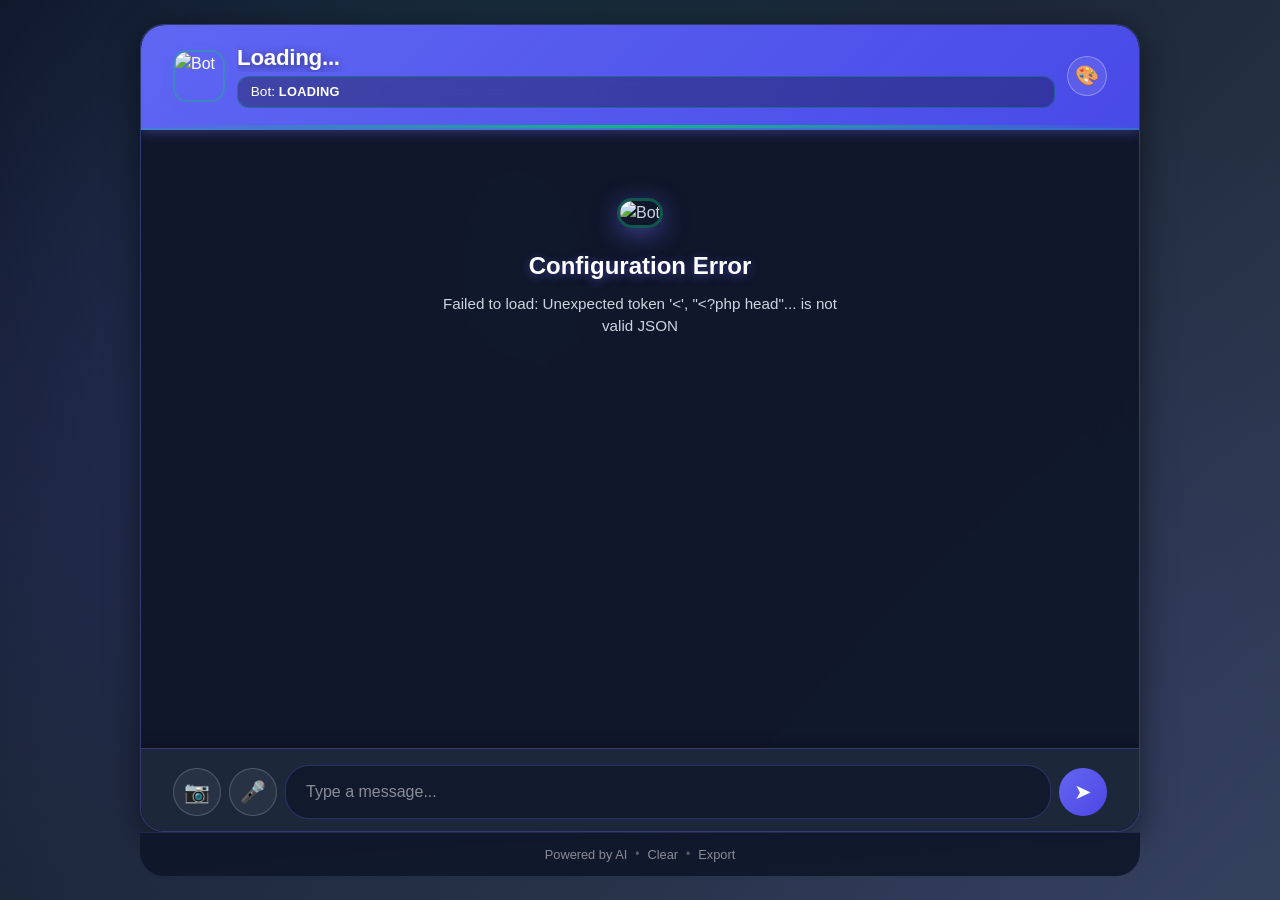
==== index.html @ 7fdbf4ac "Add files via upload" ====
<!DOCTYPE html>
<html lang="en">
<head>
    <meta charset="UTF-8">
    <meta name="viewport" content="width=device-width, initial-scale=1.0, maximum-scale=1.0, user-scalable=no, viewport-fit=cover">
    <meta name="apple-mobile-web-app-capable" content="yes">
    <meta name="apple-mobile-web-app-status-bar-style" content="black-translucent">
    <meta name="apple-mobile-web-app-title" id="appTitle" content="Chatbot">
    <meta name="theme-color" content="#6366f1" id="themeColor">
    <meta name="description" id="metaDescription" content="Chat with AI - powered by Claude">
    <title id="pageTitle">Chatbot</title>
    <link rel="icon" type="image/svg+xml" href="favicon.svg">
    <link href="https://cdn.jsdelivr.net/npm/bootstrap@5.3.0/dist/css/bootstrap.min.css" rel="stylesheet">
    <link rel="stylesheet" href="https://cdnjs.cloudflare.com/ajax/libs/highlight.js/11.9.0/styles/atom-one-dark.min.css">
    <link rel="stylesheet" href="styles.css">
    <script src="https://cdnjs.cloudflare.com/ajax/libs/marked/11.1.1/marked.min.js"></script>
    <script src="https://cdnjs.cloudflare.com/ajax/libs/highlight.js/11.9.0/highlight.min.js"></script>
</head>
<body>
    <div class="app-container">
        <div class="app-wrapper">
            <div class="card shadow-lg">
                <!-- Compact Mobile Header -->
                <div class="card-header bg-primary text-white">
                    <div class="header-content">
                        <div class="header-main">
                            <img id="headerAvatar" src="" alt="Bot" class="avatar-header">
                            <div class="header-text">
                                <h2 class="header-title" id="headerTitle">Loading...</h2>
                                <p class="emotion-indicator" id="emotionIndicator">
                                    <span id="botNameEmotion">Bot</span>: <span id="currentEmotion">loading</span>
                                </p>
                            </div>
                        </div>
                        
                        <!-- Compact Theme Switcher -->
                        <div class="theme-switcher-header" id="themeSwitcher">
                            <button class="btn-theme-toggle" onclick="toggleThemeMenu()" title="Change theme" aria-label="Change theme">
                                🎨
                            </button>
                            <div class="theme-menu" id="themeMenu" style="display: none;">
                                <div class="theme-menu-header">Theme</div>
                                <div id="themeOptions"></div>
                            </div>
                        </div>
                    </div>
                </div>

                <div class="card-body p-0">
                    <div id="chatContainer" class="chat-container">
                        <div class="welcome-message">
                            <img id="welcomeAvatar" src="" alt="Bot" class="avatar-large">
                            <h4 id="welcomeTitle">Loading...</h4>
                            <p id="welcomeMessage">Please wait...</p>
                        </div>
                    </div>

                    <div class="input-area">
                        <div id="imagePreviewContainer" class="image-preview-container d-none">
                            <div class="image-preview-wrapper">
                                <img id="imagePreview" src="" alt="Preview">
                                <button type="button" class="btn-close-preview" id="removeImage" aria-label="Remove image">×</button>
                            </div>
                            <div class="image-stats" id="imageStats"></div>
                        </div>

                        <div class="input-controls">
                            <input type="file" id="imageUpload" accept="image/*" class="d-none">
                            <button type="button" class="btn btn-outline-secondary btn-icon" id="imageUploadBtn" title="Upload image" aria-label="Upload image">📷</button>
                            <button type="button" class="btn btn-outline-secondary btn-icon" id="voiceInputBtn" title="Voice input" aria-label="Voice input">🎤</button>
                            <input type="text" class="form-control message-input" id="messageInput" placeholder="Type a message..." autocomplete="off">
                            <button type="button" class="btn btn-primary btn-icon" id="sendBtn" aria-label="Send message">
                                <span id="sendIcon">➤</span>
                                <span id="sendSpinner" class="spinner-border spinner-border-sm d-none"></span>
                            </button>
                        </div>
                    </div>
                </div>
            </div>
            
            <!-- Compact Footer -->
            <div class="footer-credits">
                <span class="footer-item">
                    <small class="text-muted" id="footerText">Powered by AI</small>
                </span>
                <span class="footer-divider">•</span>
                <button type="button" class="btn-footer" id="clearChat">Clear</button>
                <span class="footer-divider">•</span>
                <button type="button" class="btn-footer" id="exportChat">Export</button>
            </div>
        </div>
    </div>

    <script src="script.js"></script>
</body>
</html>
---- styles.css ----
/* ===== PROFESSIONAL MOBILE-FIRST CHATBOT UI ===== */

/* Modern CSS Variables */
:root {
    --theme-primary: #6366f1;
    --theme-secondary: #818cf8;
    --theme-accent: #10b981;
    --theme-background: #1e293b;
    --theme-header-gradient: linear-gradient(135deg, #6366f1 0%, #4f46e5 100%);
    
    /* Color palette */
    --color-primary: #6366f1;
    --color-secondary: #4f46e5;
    --color-accent: #10b981;
    --color-dark: #0f172a;
    --color-gray: #1e293b;
    --color-light: #f1f5f9;
    
    --glass-bg: rgba(0, 0, 0, 0.3);
    --glass-border: rgba(99, 102, 241, 0.2);
    --shadow-sm: 0 2px 8px rgba(0, 0, 0, 0.3);
    --shadow-md: 0 4px 16px rgba(0, 0, 0, 0.4);
    --shadow-lg: 0 8px 32px rgba(0, 0, 0, 0.5);
    --shadow-xl: 0 12px 48px rgba(99, 102, 241, 0.3);
    
    --speed-fast: 0.15s;
    --speed-normal: 0.3s;
    --speed-slow: 0.5s;
    
    /* Dynamic spacing for mobile */
    --header-padding: 0.75rem;
    --footer-padding: 0.5rem;
    --chat-padding: 1rem;
}

/* Reset & Base */
* {
    box-sizing: border-box;
    -webkit-tap-highlight-color: transparent;
}

html, body {
    margin: 0;
    padding: 0;
    width: 100%;
    height: 100%;
    overflow: hidden;
    position: fixed;
    font-family: -apple-system, BlinkMacSystemFont, "Segoe UI", Roboto, "Helvetica Neue", Arial, sans-serif;
    background: linear-gradient(135deg, #0f172a 0%, #1e293b 50%, #334155 100%);
    color: #e2e8f0;
    -webkit-font-smoothing: antialiased;
    -moz-osx-font-smoothing: grayscale;
}

/* Animated gradient background */
body::before {
    content: '';
    position: fixed;
    top: 0;
    left: 0;
    right: 0;
    bottom: 0;
    background: 
        radial-gradient(circle at 20% 50%, rgba(99, 102, 241, 0.15) 0%, transparent 50%),
        radial-gradient(circle at 80% 80%, rgba(79, 70, 229, 0.1) 0%, transparent 50%),
        radial-gradient(circle at 40% 20%, rgba(16, 185, 129, 0.1) 0%, transparent 50%);
    animation: gradientShift 15s ease infinite;
    pointer-events: none;
}

@keyframes gradientShift {
    0%, 100% { opacity: 1; transform: scale(1); }
    50% { opacity: 0.8; transform: scale(1.1); }
}

/* App Container */
.app-container {
    width: 100%;
    height: 100%;
    display: flex;
    justify-content: center;
    align-items: center;
    padding: 0;
}

.app-wrapper {
    width: 100%;
    height: 100%;
    max-width: 100%;
    display: flex;
    flex-direction: column;
}

/* Modern Card */
.card {
    border: none;
    border-radius: 0;
    background: rgba(30, 41, 59, 0.85);
    backdrop-filter: blur(20px);
    -webkit-backdrop-filter: blur(20px);
    border: 1px solid rgba(99, 102, 241, 0.3);
    color: #e2e8f0;
    height: 100%;
    display: flex;
    flex-direction: column;
    overflow: hidden;
    box-shadow: 0 0 40px rgba(99, 102, 241, 0.2);
}

/* ===== COMPACT MOBILE HEADER ===== */
.card-header {
    border-radius: 0 !important;
    padding: var(--header-padding) 1rem;
    background: linear-gradient(135deg, 
        rgba(99, 102, 241, 0.95) 0%, 
        rgba(79, 70, 229, 0.9) 100%);
    backdrop-filter: blur(20px);
    -webkit-backdrop-filter: blur(20px);
    border-bottom: 2px solid rgba(16, 185, 129, 0.3);
    flex-shrink: 0;
    position: relative;
    z-index: 10;
    transition: all var(--speed-slow) ease;
    box-shadow: 0 2px 12px rgba(99, 102, 241, 0.4);
}

/* Animated header accent line */
.card-header::after {
    content: '';
    position: absolute;
    bottom: 0;
    left: 0;
    right: 0;
    height: 2px;
    background: linear-gradient(90deg, 
        transparent 0%, 
        #10b981 50%, 
        transparent 100%);
    animation: shimmer 3s ease-in-out infinite;
    transition: all var(--speed-slow) ease;
}

@keyframes shimmer {
    0%, 100% { opacity: 0.3; }
    50% { opacity: 0.6; }
}

.header-content {
    display: flex;
    align-items: center;
    justify-content: space-between;
    gap: 0.75rem;
}

.header-main {
    display: flex;
    align-items: center;
    gap: 0.75rem;
    flex: 1;
    min-width: 0;
}

.header-text {
    flex: 1;
    min-width: 0;
    display: flex;
    flex-direction: column;
    gap: 0.25rem;
}

.header-title {
    color: #ffffff;
    font-size: 1.1rem;
    margin: 0;
    font-weight: 700;
    letter-spacing: -0.3px;
    text-shadow: 0 2px 8px rgba(0, 0, 0, 0.5);
    white-space: nowrap;
    overflow: hidden;
    text-overflow: ellipsis;
}

.card-body {
    display: flex;
    flex-direction: column;
    overflow: hidden;
    flex: 1;
    padding: 0;
    background: rgba(15, 23, 42, 0.8);
}

/* ===== COMPACT AVATARS ===== */
.avatar-header {
    width: 40px;
    height: 40px;
    border-radius: 12px;
    object-fit: cover;
    border: 2px solid rgba(16, 185, 129, 0.4);
    transition: all var(--speed-normal) ease;
    flex-shrink: 0;
    box-shadow: 0 2px 8px rgba(99, 102, 241, 0.4);
}

.avatar-header:hover {
    transform: scale(1.05);
    box-shadow: 0 4px 16px rgba(99, 102, 241, 0.6);
}

.avatar-large {
    width: 64px;
    height: 64px;
    border-radius: 16px;
    object-fit: cover;
    border: 3px solid rgba(16, 185, 129, 0.4);
    margin-bottom: 0.75rem;
    box-shadow: 0 6px 24px rgba(99, 102, 241, 0.5);
}

.avatar {
    width: 36px;
    height: 36px;
    border-radius: 10px;
    object-fit: cover;
    border: 2px solid rgba(16, 185, 129, 0.3);
    flex-shrink: 0;
    transition: all var(--speed-normal) ease;
    box-shadow: 0 2px 8px rgba(0, 0, 0, 0.4);
}

/* Emotion Effects */
.shake-avatar {
    animation: shakeAvatar 0.5s cubic-bezier(0.36, 0.07, 0.19, 0.97);
}

@keyframes shakeAvatar {
    0%, 100% { transform: translateX(0) rotate(0deg); }
    10% { transform: translateX(-10px) rotate(-8deg); }
    30% { transform: translateX(10px) rotate(8deg); }
    50% { transform: translateX(-8px) rotate(-5deg); }
    70% { transform: translateX(8px) rotate(5deg); }
    90% { transform: translateX(-4px) rotate(-2deg); }
}

.glow-avatar {
    animation: glowPulse 2s ease-in-out infinite;
}

@keyframes glowPulse {
    0%, 100% { 
        box-shadow: 0 0 8px rgba(16, 185, 129, 0.3),
                    0 0 15px rgba(16, 185, 129, 0.2);
    }
    50% { 
        box-shadow: 0 0 12px rgba(16, 185, 129, 0.4),
                    0 0 20px rgba(16, 185, 129, 0.2);
    }
}

.intense-pulse {
    animation: intensePulse 0.8s cubic-bezier(0.36, 0.07, 0.19, 0.97);
}

@keyframes intensePulse {
    0%, 100% { 
        transform: scale(1);
        filter: brightness(1);
    }
    25% { 
        transform: scale(1.2);
        filter: brightness(1.3);
    }
    50% { 
        transform: scale(0.9);
        filter: brightness(0.9);
    }
    75% { 
        transform: scale(1.1);
        filter: brightness(1.2);
    }
}

.header-shake {
    animation: headerShake 0.6s ease-in-out;
}

@keyframes headerShake {
    0%, 100% { transform: translateX(0); }
    10%, 30%, 50%, 70%, 90% { transform: translateX(-6px); }
    20%, 40%, 60%, 80% { transform: translateX(6px); }
}

/* ===== COMPACT EMOTION INDICATOR ===== */
.emotion-indicator {
    opacity: 1;
    transition: all var(--speed-normal) ease;
    font-size: 0.75rem;
    padding: 0.2rem 0.6rem;
    background: rgba(0, 0, 0, 0.3);
    border-radius: 12px;
    backdrop-filter: blur(10px);
    display: inline-block;
    border: 1px solid rgba(16, 185, 129, 0.3);
    margin: 0;
    white-space: nowrap;
    overflow: hidden;
    text-overflow: ellipsis;
    max-width: 100%;
}

#currentEmotion {
    font-weight: 700;
    transition: color var(--speed-normal) ease;
    text-transform: uppercase;
    letter-spacing: 0.3px;
    font-size: 0.7rem;
}

/* Chat Container */
.chat-container {
    flex: 1;
    overflow-y: auto;
    overflow-x: hidden;
    padding: var(--chat-padding);
    background: rgba(15, 23, 42, 0.6);
    -webkit-overflow-scrolling: touch;
    overscroll-behavior: contain;
}

/* Custom Scrollbar */
.chat-container::-webkit-scrollbar {
    width: 6px;
}

.chat-container::-webkit-scrollbar-track {
    background: rgba(0, 0, 0, 0.3);
    border-radius: 10px;
}

.chat-container::-webkit-scrollbar-thumb {
    background: linear-gradient(180deg, #6366f1 0%, #10b981 100%);
    border-radius: 10px;
    border: 2px solid transparent;
}

.chat-container::-webkit-scrollbar-thumb:hover {
    background: linear-gradient(180deg, #818cf8 0%, #10b981 100%);
}

/* Welcome Message */
.welcome-message {
    text-align: center;
    padding: 2rem 1rem;
    color: #cbd5e1;
    animation: fadeInUp 0.6s ease;
}

@keyframes fadeInUp {
    from {
        opacity: 0;
        transform: translateY(20px);
    }
    to {
        opacity: 1;
        transform: translateY(0);
    }
}

.welcome-message h4 {
    color: #ffffff;
    margin: 0.75rem 0;
    font-size: 1.3rem;
    font-weight: 700;
    text-shadow: 0 2px 10px rgba(99, 102, 241, 0.5);
}

.welcome-message p {
    color: #cbd5e1;
    max-width: 400px;
    margin: 0 auto 1rem;
    font-size: 0.95rem;
    line-height: 1.5;
}

/* Messages */
.message {
    display: flex;
    gap: 0.6rem;
    margin-bottom: 1.25rem;
    animation: messageSlideIn 0.4s cubic-bezier(0.34, 1.56, 0.64, 1);
    max-width: 100%;
}

@keyframes messageSlideIn {
    from {
        opacity: 0;
        transform: translateY(20px) scale(0.95);
    }
    to {
        opacity: 1;
        transform: translateY(0) scale(1);
    }
}

.brainy-message {
    align-items: flex-start;
}

.user-message {
    flex-direction: row-reverse;
}

.message-content {
    max-width: 85%;
    display: flex;
    flex-direction: column;
    gap: 0.5rem;
    min-width: 0;
    position: relative;
}

/* Bot Messages */
.brainy-message .message-content {
    background: linear-gradient(135deg, 
        rgba(51, 65, 85, 0.9) 0%, 
        rgba(30, 41, 59, 0.85) 100%);
    backdrop-filter: blur(20px);
    -webkit-backdrop-filter: blur(20px);
    border: 1px solid rgba(99, 102, 241, 0.3);
    border-left: 3px solid #6366f1;
    border-radius: 20px 20px 20px 6px;
    padding: 1rem 1.25rem;
    transition: all var(--speed-normal) ease;
    box-shadow: var(--shadow-md);
}

.brainy-message .message-content:hover {
    transform: translateY(-2px);
    box-shadow: 0 8px 24px rgba(99, 102, 241, 0.3);
    border-left-color: #10b981;
}

/* Copy Message Button */
.btn-copy-message {
    position: absolute;
    top: 0.5rem;
    right: 0.5rem;
    background: rgba(0, 0, 0, 0.3);
    border: 1px solid rgba(99, 102, 241, 0.3);
    color: rgba(255, 255, 255, 0.6);
    padding: 0.25rem 0.5rem;
    border-radius: 6px;
    cursor: pointer;
    font-size: 0.9rem;
    opacity: 0;
    transition: all 0.3s ease;
    z-index: 10;
}

.message-content:hover .btn-copy-message {
    opacity: 1;
}

.btn-copy-message:hover {
    background: rgba(99, 102, 241, 0.2);
    border-color: #6366f1;
    color: #ffffff;
}

.btn-copy-message:active {
    transform: scale(0.95);
}

/* Message shake animation */
.message-shake {
    animation: shake 0.5s ease;
}

@keyframes shake {
    0%, 100% { transform: translateX(0); }
    25% { transform: translateX(-5px) rotate(-1deg); }
    75% { transform: translateX(5px) rotate(1deg); }
}

/* User Messages */
.user-message .message-content {
    background: linear-gradient(135deg, #6366f1 0%, #4f46e5 100%);
    border-radius: 20px 20px 6px 20px;
    padding: 1rem 1.25rem;
    color: #ffffff;
    box-shadow: 0 4px 16px rgba(99, 102, 241, 0.4);
    border: 1px solid rgba(16, 185, 129, 0.3);
}

.message-text {
    white-space: pre-wrap;
    word-wrap: break-word;
    line-height: 1.6;
    font-size: 0.98rem;
}

.message-image {
    max-width: 100%;
    border-radius: 12px;
    margin-top: 0.5rem;
    box-shadow: var(--shadow-md);
    border: 2px solid rgba(16, 185, 129, 0.3);
    display: block;
}

/* Typing Indicator */
.typing-indicator .message-content {
    padding: 0.75rem 1.25rem;
}

.typing-dots {
    display: flex;
    gap: 0.4rem;
    align-items: center;
}

.typing-dots span {
    width: 10px;
    height: 10px;
    border-radius: 50%;
    background: linear-gradient(135deg, #6366f1, #10b981);
    animation: typingBounce 1.4s infinite ease-in-out;
    box-shadow: 0 0 10px rgba(99, 102, 241, 0.5);
}

.typing-dots span:nth-child(2) {
    animation-delay: 0.2s;
}

.typing-dots span:nth-child(3) {
    animation-delay: 0.4s;
}

@keyframes typingBounce {
    0%, 60%, 100% {
        transform: translateY(0);
        opacity: 0.7;
    }
    30% {
        transform: translateY(-10px);
        opacity: 1;
    }
}

.message-timestamp {
    font-size: 0.7rem;
    color: rgba(255, 255, 255, 0.4);
    margin-top: 0.5rem;
    padding: 0 0.25rem;
    display: block;
}

.user-message .message-timestamp {
    text-align: right;
}

/* Streaming message animation */
.message.streaming .message-content {
    position: relative;
}

.message.streaming .message-text::after {
    content: '▋';
    display: inline-block;
    animation: blink 1s step-end infinite;
    color: var(--theme-accent, #10b981);
    margin-left: 2px;
}

@keyframes blink {
    0%, 100% { opacity: 1; }
    50% { opacity: 0; }
}

.message.streaming .message-content::before {
    content: '';
    position: absolute;
    top: 0;
    left: -3px;
    width: 3px;
    height: 100%;
    background: linear-gradient(180deg, var(--theme-accent, #10b981), transparent);
    animation: streamPulse 1.5s ease-in-out infinite;
    border-radius: 2px;
}

@keyframes streamPulse {
    0%, 100% { opacity: 0.5; height: 30%; }
    50% { opacity: 1; height: 100%; }
}

/* Input Area */
.input-area {
    padding: 0.75rem 1rem;
    background: rgba(30, 41, 59, 0.95);
    backdrop-filter: blur(20px);
    -webkit-backdrop-filter: blur(20px);
    border-top: 1px solid rgba(99, 102, 241, 0.3);
    flex-shrink: 0;
    box-shadow: 0 -2px 12px rgba(0, 0, 0, 0.3);
}

.input-controls {
    display: flex;
    gap: 0.5rem;
    align-items: center;
}

.message-input {
    flex: 1;
    background: rgba(15, 23, 42, 0.8);
    border: 1px solid rgba(99, 102, 241, 0.3);
    color: #ffffff;
    padding: 0.75rem 1rem;
    border-radius: 24px;
    font-size: 0.95rem;
    transition: all var(--speed-normal) ease;
    backdrop-filter: blur(10px);
    -webkit-backdrop-filter: blur(10px);
}

.message-input:focus {
    outline: none;
    border-color: #6366f1;
    box-shadow: 0 0 0 3px rgba(99, 102, 241, 0.15);
    background: rgba(15, 23, 42, 0.95);
    color: #ffffff;
}

.message-input::placeholder {
    color: rgba(255, 255, 255, 0.5);
}

/* Compact Icon Buttons */
.btn-icon {
    width: 44px;
    height: 44px;
    min-width: 44px;
    padding: 0;
    display: flex;
    align-items: center;
    justify-content: center;
    border-radius: 50%;
    font-size: 1.2rem;
    transition: all var(--speed-normal) ease;
    border: 1px solid rgba(99, 102, 241, 0.3);
    background: rgba(99, 102, 241, 0.1);
    color: #ffffff;
    flex-shrink: 0;
}

.btn-icon:hover,
.btn-icon:focus {
    background: rgba(99, 102, 241, 0.2);
    border-color: #6366f1;
    transform: scale(1.05);
    box-shadow: 0 4px 12px rgba(99, 102, 241, 0.4);
}

.btn-icon:active {
    transform: scale(0.95);
}

.btn-icon:disabled {
    opacity: 0.5;
    cursor: not-allowed;
    transform: none;
}

.btn-primary.btn-icon {
    background: linear-gradient(135deg, #6366f1 0%, #4f46e5 100%);
    border: none;
}

.btn-primary.btn-icon:hover:not(:disabled) {
    background: linear-gradient(135deg, #818cf8 0%, #6366f1 100%);
    box-shadow: 0 4px 16px rgba(99, 102, 241, 0.5);
}

.btn-outline-secondary.btn-icon {
    background: rgba(255, 255, 255, 0.05);
    border-color: rgba(255, 255, 255, 0.2);
}

.btn-outline-secondary.btn-icon:hover:not(:disabled) {
    background: rgba(255, 255, 255, 0.1);
    border-color: rgba(255, 255, 255, 0.3);
}

/* Voice button listening state */
.btn-icon.listening {
    background: linear-gradient(135deg, #ef4444 0%, #dc2626 100%);
    border-color: #ef4444;
    animation: pulse 1.5s infinite;
}

@keyframes pulse {
    0%, 100% { box-shadow: 0 0 0 0 rgba(239, 68, 68, 0.4); }
    50% { box-shadow: 0 0 0 10px rgba(239, 68, 68, 0); }
}

/* Image Preview */
.image-preview-container {
    margin-bottom: 0.75rem;
}

.image-preview-wrapper {
    position: relative;
    display: inline-block;
}

#imagePreview {
    max-width: 150px;
    max-height: 150px;
    border-radius: 12px;
    box-shadow: var(--shadow-md);
    border: 1px solid rgba(99, 102, 241, 0.3);
}

.btn-close-preview {
    position: absolute;
    top: -8px;
    right: -8px;
    width: 28px;
    height: 28px;
    border-radius: 50%;
    background: #ef4444;
    color: white;
    border: 2px solid rgba(15, 23, 42, 0.9);
    font-size: 1.2rem;
    display: flex;
    align-items: center;
    justify-content: center;
    cursor: pointer;
    transition: all var(--speed-fast);
    padding: 0;
    line-height: 1;
}

.btn-close-preview:hover {
    background: #dc2626;
    transform: scale(1.1);
}

.image-stats {
    font-size: 0.75rem;
    color: rgba(255, 255, 255, 0.6);
    margin-top: 0.5rem;
}

/* Theme Switcher */
.theme-switcher-header {
    position: relative;
    flex-shrink: 0;
}

.btn-theme-toggle {
    width: 36px;
    height: 36px;
    border-radius: 50%;
    border: 1px solid rgba(255, 255, 255, 0.3);
    background: rgba(255, 255, 255, 0.1);
    color: white;
    font-size: 1.1rem;
    display: flex;
    align-items: center;
    justify-content: center;
    cursor: pointer;
    transition: all var(--speed-normal) ease;
    padding: 0;
    backdrop-filter: blur(10px);
}

.btn-theme-toggle:hover {
    background: rgba(255, 255, 255, 0.2);
    transform: scale(1.05);
}

.theme-menu {
    position: absolute;
    top: calc(100% + 0.5rem);
    right: 0;
    background: rgba(30, 41, 59, 0.98);
    backdrop-filter: blur(20px);
    -webkit-backdrop-filter: blur(20px);
    border: 1px solid rgba(99, 102, 241, 0.3);
    border-radius: 16px;
    padding: 0.75rem;
    min-width: 220px;
    max-width: 280px;
    max-height: 320px;
    overflow-y: auto;
    box-shadow: 0 8px 32px rgba(0, 0, 0, 0.5);
    z-index: 1000;
}

.theme-menu-header {
    font-size: 0.85rem;
    font-weight: 700;
    color: #ffffff;
    padding: 0.5rem 0.75rem;
    border-bottom: 1px solid rgba(99, 102, 241, 0.2);
    margin-bottom: 0.5rem;
}

#themeOptions {
    display: flex;
    flex-direction: column;
    gap: 0.4rem;
}

/* Theme link toggle in menu */
.theme-link-toggle {
    background: rgba(16, 185, 129, 0.1);
    border: 1px solid rgba(16, 185, 129, 0.3);
    border-radius: 10px;
    padding: 0.6rem 0.75rem;
    margin-bottom: 0.5rem;
}

.theme-link-label {
    display: flex;
    align-items: center;
    gap: 0.5rem;
    cursor: pointer;
    font-size: 0.8rem;
    color: #10b981;
    user-select: none;
    margin: 0;
}

.theme-link-label input[type="checkbox"] {
    width: 16px;
    height: 16px;
    accent-color: #10b981;
    cursor: pointer;
}

.theme-option {
    padding: 0.6rem 0.75rem;
    border-radius: 10px;
    cursor: pointer;
    transition: all var(--speed-fast);
    border: 1px solid transparent;
}

.theme-option:hover {
    background: rgba(99, 102, 241, 0.15);
    border-color: rgba(99, 102, 241, 0.3);
}

.theme-option.active {
    background: rgba(99, 102, 241, 0.25);
    border-color: #6366f1;
}

.theme-option-name {
    font-weight: 600;
    font-size: 0.9rem;
    color: #ffffff;
    margin-bottom: 0.2rem;
}

.theme-option-desc {
    font-size: 0.75rem;
    color: rgba(255, 255, 255, 0.6);
    margin-bottom: 0.3rem;
}

.theme-option-preview {
    display: flex;
    gap: 0.25rem;
}

.theme-color-dot {
    width: 14px;
    height: 14px;
    border-radius: 50%;
    border: 1px solid rgba(255, 255, 255, 0.2);
}

/* ===== COMPACT FOOTER ===== */
.footer-credits {
    padding: var(--footer-padding) 1rem;
    text-align: center;
    background: rgba(15, 23, 42, 0.9);
    backdrop-filter: blur(20px);
    -webkit-backdrop-filter: blur(20px);
    border-top: 1px solid rgba(99, 102, 241, 0.2);
    flex-shrink: 0;
    display: flex;
    align-items: center;
    justify-content: center;
    flex-wrap: wrap;
    gap: 0.5rem;
    font-size: 0.8rem;
}

.footer-item {
    display: inline-block;
}

.footer-divider {
    color: rgba(255, 255, 255, 0.3);
    font-size: 0.75rem;
}

.text-muted {
    color: rgba(255, 255, 255, 0.5) !important;
    font-size: 0.8rem;
}

.btn-footer {
    text-decoration: none;
    transition: color var(--speed-fast);
    border: none;
    background: none;
    color: rgba(255, 255, 255, 0.5);
    padding: 0;
    font-size: 0.8rem;
    cursor: pointer;
}

.btn-footer:hover,
.btn-footer:active {
    color: #6366f1 !important;
    text-decoration: underline;
}

/* Screen Flash Effect */
.screen-flash {
    position: fixed;
    top: 0;
    left: 0;
    right: 0;
    bottom: 0;
    pointer-events: none;
    opacity: 0;
    transition: opacity var(--speed-normal) ease;
    z-index: 9999;
    mix-blend-mode: screen;
}

/* Notification toast */
.notification {
    position: fixed;
    top: 80px;
    left: 50%;
    transform: translateX(-50%) translateY(-20px);
    background: rgba(26, 26, 26, 0.95);
    border: 1px solid rgba(0, 255, 136, 0.5);
    padding: 1rem 1.5rem;
    border-radius: 12px;
    color: #00ff88;
    font-weight: 600;
    z-index: 10000;
    opacity: 0;
    transition: all 0.3s ease;
    box-shadow: 0 4px 12px rgba(0, 0, 0, 0.5);
    backdrop-filter: blur(10px);
    max-width: 90%;
    text-align: center;
}

.notification.error {
    border-color: rgba(239, 68, 68, 0.5);
    color: #ef4444;
}

/* Loading spinner */
.spinner-border-sm {
    width: 1.2rem;
    height: 1.2rem;
    border-width: 0.2em;
}

/* Utility classes */
.d-none {
    display: none !important;
}

.shadow-lg {
    box-shadow: var(--shadow-lg) !important;
}

/* Markdown Content Styling */
.markdown-content {
    line-height: 1.6;
}

.markdown-content p {
    margin: 0.6rem 0;
}

.markdown-content p:first-child {
    margin-top: 0;
}

.markdown-content p:last-child {
    margin-bottom: 0;
}

.markdown-content h1,
.markdown-content h2,
.markdown-content h3,
.markdown-content h4 {
    margin: 1.25rem 0 0.6rem 0;
    font-weight: 700;
    color: #ffffff;
    text-shadow: 0 2px 8px rgba(99, 102, 241, 0.3);
}

.markdown-content h1 { font-size: 1.5rem; }
.markdown-content h2 { font-size: 1.3rem; }
.markdown-content h3 { font-size: 1.15rem; }
.markdown-content h4 { font-size: 1rem; }

.markdown-content ul,
.markdown-content ol {
    margin: 0.75rem 0;
    padding-left: 1.5rem;
}

.markdown-content li {
    margin: 0.4rem 0;
}

.markdown-content code {
    background: rgba(0, 0, 0, 0.6);
    padding: 0.2rem 0.5rem;
    border-radius: 6px;
    font-family: 'Fira Code', 'Courier New', monospace;
    font-size: 0.85em;
    color: #10b981;
    border: 1px solid rgba(16, 185, 129, 0.3);
}

.markdown-content pre {
    background: linear-gradient(135deg, #1e293b, #0f172a);
    border-radius: 12px;
    padding: 1rem;
    overflow-x: auto;
    margin: 0.75rem 0;
    border: 1px solid rgba(99, 102, 241, 0.3);
    box-shadow: var(--shadow-md);
}

.markdown-content pre code {
    background: transparent;
    padding: 0;
    color: #e5e7eb;
    font-size: 0.85rem;
    display: block;
    line-height: 1.5;
    border: none;
}

.markdown-content blockquote {
    border-left: 3px solid #6366f1;
    padding-left: 1rem;
    margin: 0.75rem 0;
    color: #e5e7eb;
    font-style: italic;
    background: rgba(0, 0, 0, 0.3);
    padding: 0.75rem 1rem;
    border-radius: 8px;
    backdrop-filter: blur(10px);
}

.markdown-content table {
    border-collapse: collapse;
    width: 100%;
    margin: 0.75rem 0;
    font-size: 0.9rem;
    overflow: hidden;
    border-radius: 12px;
    box-shadow: var(--shadow-md);
    backdrop-filter: blur(10px);
}

.markdown-content table thead {
    background: linear-gradient(135deg, rgba(99, 102, 241, 0.4), rgba(16, 185, 129, 0.3));
}

.markdown-content table th,
.markdown-content table td {
    border: 1px solid rgba(99, 102, 241, 0.2);
    padding: 0.6rem 0.75rem;
    text-align: left;
}

.markdown-content table th {
    font-weight: 700;
    color: #ffffff;
    text-transform: uppercase;
    font-size: 0.8rem;
    letter-spacing: 0.3px;
}

.markdown-content table tr {
    background: rgba(15, 23, 42, 0.4);
    transition: background var(--speed-fast);
}

.markdown-content table tr:nth-child(even) {
    background: rgba(30, 41, 59, 0.4);
}

.markdown-content table tr:hover {
    background: rgba(99, 102, 241, 0.1);
}

.markdown-content strong {
    font-weight: 700;
    color: #ffffff;
}

.markdown-content em {
    font-style: italic;
    color: #e5e7eb;
}

.markdown-content a {
    color: #6366f1;
    text-decoration: none;
    border-bottom: 1px solid rgba(99, 102, 241, 0.4);
    transition: all var(--speed-fast);
}

.markdown-content a:hover {
    color: #10b981;
    border-bottom-color: #10b981;
}

.markdown-content hr {
    border: none;
    height: 2px;
    background: linear-gradient(90deg, 
        transparent 0%, 
        rgba(99, 102, 241, 0.6) 50%, 
        transparent 100%);
    margin: 1.25rem 0;
}

/* ===== RESPONSIVE DESIGN ===== */

/* Tablet and Desktop */
@media (min-width: 768px) {
    :root {
        --header-padding: 1.25rem;
        --footer-padding: 0.75rem;
        --chat-padding: 1.75rem;
    }

    .app-container {
        padding: 1.5rem;
    }

    .app-wrapper {
        max-width: 900px;
        height: calc(100vh - 3rem);
    }

    .card {
        border-radius: 24px;
        box-shadow: 0 0 60px rgba(99, 102, 241, 0.3);
    }

    .card-header {
        border-radius: 24px 24px 0 0 !important;
        padding: var(--header-padding) 2rem;
    }

    .card-header::after {
        height: 3px;
    }

    .header-title {
        font-size: 1.4rem;
    }

    .avatar-header {
        width: 52px;
        height: 52px;
        border-radius: 14px;
    }

    .avatar {
        width: 40px;
        height: 40px;
    }

    .avatar-large {
        width: 80px;
        height: 80px;
    }

    .emotion-indicator {
        font-size: 0.85rem;
        padding: 0.3rem 0.8rem;
    }

    #currentEmotion {
        font-size: 0.8rem;
    }

    .message-content {
        max-width: 80%;
    }

    .brainy-message .message-content,
    .user-message .message-content {
        padding: 1rem 1.25rem;
    }

    .message-text {
        font-size: 1rem;
    }

    #imagePreview {
        max-width: 200px;
        max-height: 200px;
    }

    .input-area {
        padding: 1rem 2rem;
    }

    .message-input {
        font-size: 1rem;
        padding: 0.875rem 1.25rem;
    }

    .btn-icon {
        width: 48px;
        height: 48px;
        min-width: 48px;
        font-size: 1.3rem;
    }

    .btn-theme-toggle {
        width: 40px;
        height: 40px;
        font-size: 1.2rem;
    }

    .footer-credits {
        border-radius: 0 0 24px 24px;
        padding: var(--footer-padding) 2rem;
    }

    .welcome-message {
        padding: 2.5rem 1.5rem;
    }

    .welcome-message h4 {
        font-size: 1.5rem;
    }
}

@media (min-width: 1024px) {
    .app-wrapper {
        max-width: 1000px;
    }
}

/* Small mobile optimization */
@media (max-width: 360px) {
    .header-title {
        font-size: 1rem;
    }

    .avatar-header {
        width: 36px;
        height: 36px;
    }

    .emotion-indicator {
        font-size: 0.7rem;
        padding: 0.15rem 0.5rem;
    }

    #currentEmotion {
        font-size: 0.65rem;
    }

    .btn-icon {
        width: 40px;
        height: 40px;
        min-width: 40px;
        font-size: 1.1rem;
    }

    .btn-theme-toggle {
        width: 32px;
        height: 32px;
        font-size: 1rem;
    }

    .message-input {
        font-size: 0.9rem;
        padding: 0.6rem 0.875rem;
    }
}

/* Landscape Mobile */
@media (max-height: 500px) and (orientation: landscape) {
    :root {
        --header-padding: 0.5rem;
        --footer-padding: 0.4rem;
        --chat-padding: 0.75rem;
    }

    .welcome-message {
        padding: 1rem;
    }

    .avatar-large {
        width: 48px;
        height: 48px;
    }

    .welcome-message h4 {
        font-size: 1.1rem;
        margin: 0.5rem 0;
    }

    .welcome-message p {
        font-size: 0.85rem;
    }

    .header-title {
        font-size: 1rem;
    }

    .avatar-header {
        width: 36px;
        height: 36px;
    }

    .input-area {
        padding: 0.6rem 1rem;
    }

    .btn-icon {
        width: 40px;
        height: 40px;
        min-width: 40px;
    }

    .brainy-message .message-content,
    .user-message .message-content {
        padding: 0.7rem 0.875rem;
    }
    
    .message-text {
        font-size: 0.9rem;
    }
}

/* Accessibility */
@media (prefers-reduced-motion: reduce) {
    *,
    *::before,
    *::after {
        animation-duration: 0.01ms !important;
        animation-iteration-count: 1 !important;
        transition-duration: 0.01ms !important;
    }
}

/* High contrast mode */
@media (prefers-contrast: high) {
    .card-header {
        border-bottom: 3px solid #6366f1;
    }

    .avatar,
    .avatar-header,
    .avatar-large {
        border-width: 3px;
    }

    .btn-icon {
        border: 2px solid currentColor;
    }
}

/* iOS safe areas */
@supports (padding: max(0px)) {
    .card-header {
        padding-top: max(env(safe-area-inset-top, 0), var(--header-padding));
    }

    .input-area {
        padding-bottom: max(env(safe-area-inset-bottom, 0), 0.75rem);
    }
}

/* Smooth theme transitions */
.card,
.card-header,
.card-body,
.chat-container,
.input-area,
.brainy-message .message-content {
    transition: background var(--speed-slow) ease,
                background-color var(--speed-slow) ease,
                border-color var(--speed-slow) ease;
}
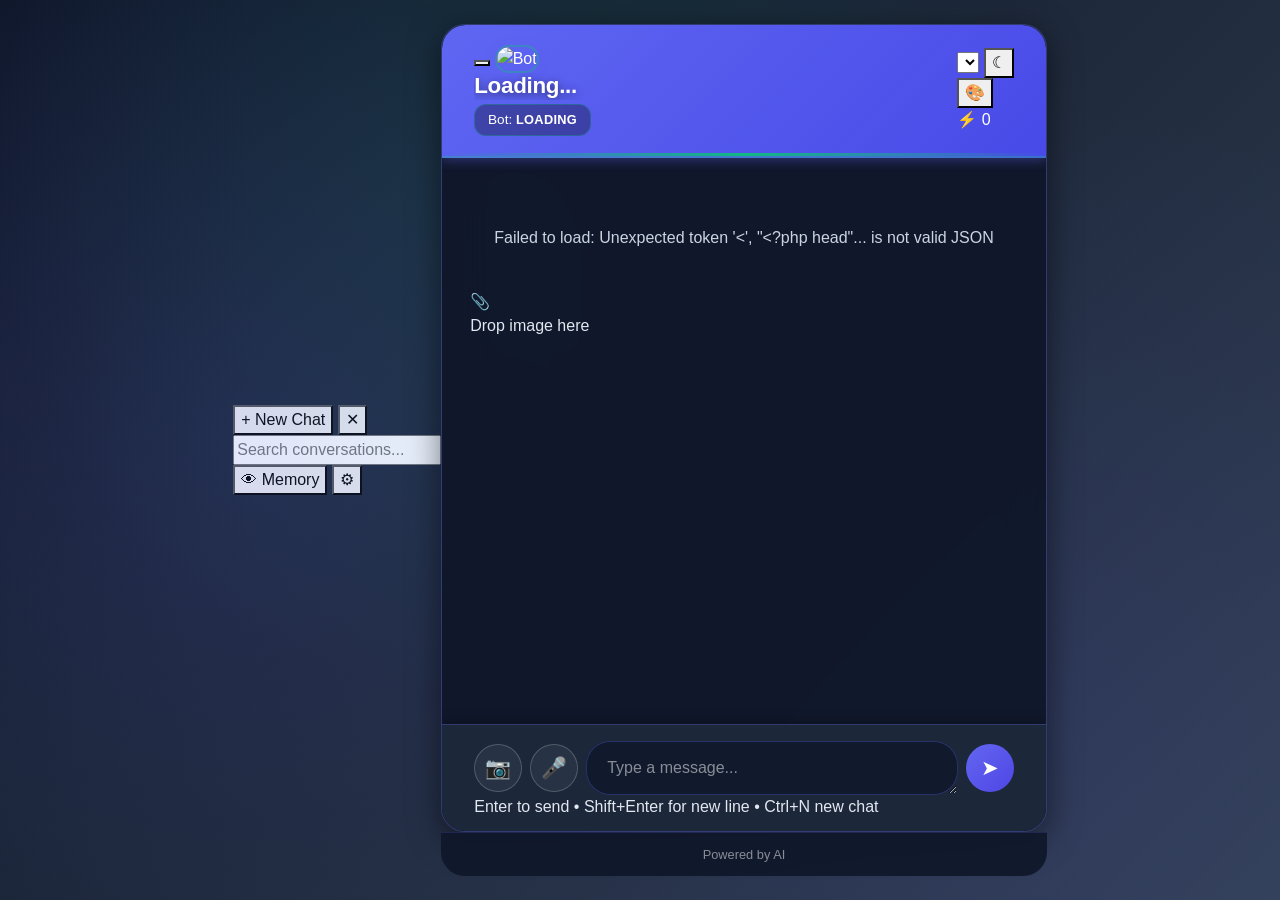
==== commit ad85ae0c: "Add database layer, multi-model support, memory system, and generic personality - Add SQLite databas" ====
--- a/index.html
+++ b/index.html
@@ -1,96 +1,215 @@
-<!DOCTYPE html>
-<html lang="en">
-<head>
-    <meta charset="UTF-8">
-    <meta name="viewport" content="width=device-width, initial-scale=1.0, maximum-scale=1.0, user-scalable=no, viewport-fit=cover">
-    <meta name="apple-mobile-web-app-capable" content="yes">
-    <meta name="apple-mobile-web-app-status-bar-style" content="black-translucent">
-    <meta name="apple-mobile-web-app-title" id="appTitle" content="Chatbot">
-    <meta name="theme-color" content="#6366f1" id="themeColor">
-    <meta name="description" id="metaDescription" content="Chat with AI - powered by Claude">
-    <title id="pageTitle">Chatbot</title>
-    <link rel="icon" type="image/svg+xml" href="favicon.svg">
-    <link href="https://cdn.jsdelivr.net/npm/bootstrap@5.3.0/dist/css/bootstrap.min.css" rel="stylesheet">
-    <link rel="stylesheet" href="https://cdnjs.cloudflare.com/ajax/libs/highlight.js/11.9.0/styles/atom-one-dark.min.css">
-    <link rel="stylesheet" href="styles.css">
-    <script src="https://cdnjs.cloudflare.com/ajax/libs/marked/11.1.1/marked.min.js"></script>
-    <script src="https://cdnjs.cloudflare.com/ajax/libs/highlight.js/11.9.0/highlight.min.js"></script>
-</head>
-<body>
-    <div class="app-container">
-        <div class="app-wrapper">
-            <div class="card shadow-lg">
-                <!-- Compact Mobile Header -->
-                <div class="card-header bg-primary text-white">
-                    <div class="header-content">
-                        <div class="header-main">
-                            <img id="headerAvatar" src="" alt="Bot" class="avatar-header">
-                            <div class="header-text">
-                                <h2 class="header-title" id="headerTitle">Loading...</h2>
-                                <p class="emotion-indicator" id="emotionIndicator">
-                                    <span id="botNameEmotion">Bot</span>: <span id="currentEmotion">loading</span>
-                                </p>
-                            </div>
-                        </div>
-                        
-                        <!-- Compact Theme Switcher -->
-                        <div class="theme-switcher-header" id="themeSwitcher">
-                            <button class="btn-theme-toggle" onclick="toggleThemeMenu()" title="Change theme" aria-label="Change theme">
-                                🎨
-                            </button>
-                            <div class="theme-menu" id="themeMenu" style="display: none;">
-                                <div class="theme-menu-header">Theme</div>
-                                <div id="themeOptions"></div>
-                            </div>
-                        </div>
-                    </div>
-                </div>
-
-                <div class="card-body p-0">
-                    <div id="chatContainer" class="chat-container">
-                        <div class="welcome-message">
-                            <img id="welcomeAvatar" src="" alt="Bot" class="avatar-large">
-                            <h4 id="welcomeTitle">Loading...</h4>
-                            <p id="welcomeMessage">Please wait...</p>
-                        </div>
-                    </div>
-
-                    <div class="input-area">
-                        <div id="imagePreviewContainer" class="image-preview-container d-none">
-                            <div class="image-preview-wrapper">
-                                <img id="imagePreview" src="" alt="Preview">
-                                <button type="button" class="btn-close-preview" id="removeImage" aria-label="Remove image">×</button>
-                            </div>
-                            <div class="image-stats" id="imageStats"></div>
-                        </div>
-
-                        <div class="input-controls">
-                            <input type="file" id="imageUpload" accept="image/*" class="d-none">
-                            <button type="button" class="btn btn-outline-secondary btn-icon" id="imageUploadBtn" title="Upload image" aria-label="Upload image">📷</button>
-                            <button type="button" class="btn btn-outline-secondary btn-icon" id="voiceInputBtn" title="Voice input" aria-label="Voice input">🎤</button>
-                            <input type="text" class="form-control message-input" id="messageInput" placeholder="Type a message..." autocomplete="off">
-                            <button type="button" class="btn btn-primary btn-icon" id="sendBtn" aria-label="Send message">
-                                <span id="sendIcon">➤</span>
-                                <span id="sendSpinner" class="spinner-border spinner-border-sm d-none"></span>
-                            </button>
-                        </div>
-                    </div>
-                </div>
-            </div>
-            
-            <!-- Compact Footer -->
-            <div class="footer-credits">
-                <span class="footer-item">
-                    <small class="text-muted" id="footerText">Powered by AI</small>
-                </span>
-                <span class="footer-divider">•</span>
-                <button type="button" class="btn-footer" id="clearChat">Clear</button>
-                <span class="footer-divider">•</span>
-                <button type="button" class="btn-footer" id="exportChat">Export</button>
-            </div>
-        </div>
-    </div>
-
-    <script src="script.js"></script>
-</body>
-</html>+<!DOCTYPE html>
+<html lang="en" data-theme="dark">
+<head>
+    <meta charset="UTF-8">
+    <meta name="viewport" content="width=device-width, initial-scale=1.0, maximum-scale=1.0, user-scalable=no, viewport-fit=cover">
+    <meta name="apple-mobile-web-app-capable" content="yes">
+    <meta name="apple-mobile-web-app-status-bar-style" content="black-translucent">
+    <meta name="apple-mobile-web-app-title" id="appTitle" content="Chatbot">
+    <meta name="theme-color" content="#6366f1" id="themeColor">
+    <meta name="description" id="metaDescription" content="AI Chatbot Platform">
+    <title id="pageTitle">AI Chat</title>
+    <link rel="icon" type="image/svg+xml" href="favicon.svg">
+    <link rel="manifest" href="manifest.json">
+    <link href="https://cdn.jsdelivr.net/npm/bootstrap@5.3.0/dist/css/bootstrap.min.css" rel="stylesheet">
+    <link rel="stylesheet" href="https://cdnjs.cloudflare.com/ajax/libs/highlight.js/11.9.0/styles/atom-one-dark.min.css">
+    <link rel="stylesheet" href="styles.css">
+    <script src="https://cdnjs.cloudflare.com/ajax/libs/marked/11.1.1/marked.min.js"></script>
+    <script src="https://cdnjs.cloudflare.com/ajax/libs/highlight.js/11.9.0/highlight.min.js"></script>
+</head>
+<body>
+    <div class="app-container">
+        <!-- Sidebar -->
+        <aside class="sidebar" id="sidebar">
+            <div class="sidebar-header">
+                <button class="btn-new-chat" id="newChatBtn" title="New Chat (Ctrl+N)">
+                    <span class="icon">+</span> New Chat
+                </button>
+                <button class="btn-sidebar-close" id="sidebarCloseBtn" title="Close sidebar">&#x2715;</button>
+            </div>
+
+            <div class="sidebar-search">
+                <input type="text" class="search-input" id="searchInput" placeholder="Search conversations..." autocomplete="off">
+            </div>
+
+            <div class="sidebar-conversations" id="conversationList">
+                <!-- Populated by JS -->
+            </div>
+
+            <div class="sidebar-footer">
+                <div class="sidebar-footer-row">
+                    <button class="btn-sidebar-action" id="memoryBtn" title="Memory & Facts">
+                        <span class="icon">&#128065;</span> Memory
+                    </button>
+                    <button class="btn-sidebar-action" id="settingsToggle" title="Settings">
+                        <span class="icon">&#9881;</span>
+                    </button>
+                </div>
+                <div class="sidebar-stats" id="sidebarStats"></div>
+            </div>
+        </aside>
+
+        <!-- Main Chat Area -->
+        <main class="main-content" id="mainContent">
+            <div class="app-wrapper">
+                <div class="card shadow-lg">
+                    <!-- Header -->
+                    <div class="card-header bg-primary text-white">
+                        <div class="header-content">
+                            <div class="header-left">
+                                <button class="btn-hamburger" id="sidebarToggle" title="Toggle sidebar (Ctrl+B)">
+                                    <span></span><span></span><span></span>
+                                </button>
+                                <img id="headerAvatar" src="" alt="Bot" class="avatar-header">
+                                <div class="header-text">
+                                    <h2 class="header-title" id="headerTitle">Loading...</h2>
+                                    <p class="emotion-indicator" id="emotionIndicator">
+                                        <span id="botNameEmotion">Bot</span>: <span id="currentEmotion">loading</span>
+                                    </p>
+                                </div>
+                            </div>
+
+                            <div class="header-right">
+                                <!-- Model Selector -->
+                                <select class="model-selector" id="modelSelector" title="Select AI model">
+                                </select>
+
+                                <!-- Dark/Light Mode Toggle -->
+                                <button class="btn-icon-header" id="darkModeToggle" title="Toggle dark/light mode (Ctrl+D)">
+                                    <span id="darkModeIcon">&#9790;</span>
+                                </button>
+
+                                <!-- Theme Switcher -->
+                                <div class="theme-switcher-header" id="themeSwitcher">
+                                    <button class="btn-icon-header" onclick="toggleThemeMenu()" title="Change theme">
+                                        &#127912;
+                                    </button>
+                                    <div class="theme-menu" id="themeMenu" style="display: none;">
+                                        <div class="theme-menu-header">Themes</div>
+                                        <div id="themeOptions"></div>
+                                    </div>
+                                </div>
+
+                                <!-- Token Counter -->
+                                <div class="token-counter" id="tokenCounter" title="Token usage this session">
+                                    <span class="token-icon">&#9889;</span>
+                                    <span id="tokenCount">0</span>
+                                </div>
+                            </div>
+                        </div>
+                    </div>
+
+                    <div class="card-body p-0">
+                        <div id="chatContainer" class="chat-container" ondragover="handleDragOver(event)" ondrop="handleDrop(event)" ondragleave="handleDragLeave(event)">
+                            <div class="welcome-message" id="welcomeMessage">
+                                <img id="welcomeAvatar" src="" alt="Bot" class="avatar-large">
+                                <h4 id="welcomeTitle">Loading...</h4>
+                                <p id="welcomeText">Please wait...</p>
+                                <div class="suggested-prompts" id="suggestedPrompts">
+                                    <!-- Populated by JS -->
+                                </div>
+                            </div>
+
+                            <!-- Drag overlay -->
+                            <div class="drag-overlay" id="dragOverlay">
+                                <div class="drag-content">
+                                    <span class="drag-icon">&#128206;</span>
+                                    <p>Drop image here</p>
+                                </div>
+                            </div>
+                        </div>
+
+                        <!-- Typing Indicator -->
+                        <div class="typing-indicator" id="typingIndicator" style="display: none;">
+                            <img id="typingAvatar" src="" alt="" class="avatar-typing">
+                            <div class="typing-dots">
+                                <span></span><span></span><span></span>
+                            </div>
+                        </div>
+
+                        <div class="input-area">
+                            <div id="imagePreviewContainer" class="image-preview-container d-none">
+                                <div class="image-preview-wrapper">
+                                    <img id="imagePreview" src="" alt="Preview">
+                                    <button type="button" class="btn-close-preview" id="removeImage" aria-label="Remove image">&times;</button>
+                                </div>
+                                <div class="image-stats" id="imageStats"></div>
+                            </div>
+
+                            <div class="input-controls">
+                                <input type="file" id="imageUpload" accept="image/*" class="d-none">
+                                <button type="button" class="btn btn-outline-secondary btn-icon" id="imageUploadBtn" title="Upload image (Ctrl+U)">&#128247;</button>
+                                <button type="button" class="btn btn-outline-secondary btn-icon" id="voiceInputBtn" title="Voice input (Ctrl+M)">&#127908;</button>
+                                <textarea class="form-control message-input" id="messageInput" placeholder="Type a message..." autocomplete="off" rows="1"></textarea>
+                                <button type="button" class="btn btn-primary btn-icon" id="sendBtn" title="Send (Enter)" aria-label="Send message">
+                                    <span id="sendIcon">&#10148;</span>
+                                    <span id="sendSpinner" class="spinner-border spinner-border-sm d-none"></span>
+                                </button>
+                            </div>
+
+                            <div class="input-footer">
+                                <span class="input-hint" id="inputHint">Enter to send &bull; Shift+Enter for new line &bull; Ctrl+N new chat</span>
+                            </div>
+                        </div>
+                    </div>
+                </div>
+
+                <div class="footer-credits">
+                    <small class="text-muted" id="footerText">Powered by AI</small>
+                </div>
+            </div>
+        </main>
+
+        <!-- Memory Panel (overlay) -->
+        <div class="memory-panel" id="memoryPanel" style="display: none;">
+            <div class="memory-panel-header">
+                <h3>&#128065; Long-Term Memory</h3>
+                <button class="btn-close-panel" id="closeMemoryPanel">&times;</button>
+            </div>
+            <div class="memory-panel-body">
+                <p class="memory-description">Facts the bot remembers about you across conversations.</p>
+                <div class="memory-add">
+                    <input type="text" id="newMemoryInput" placeholder="Add a fact manually..." class="form-control">
+                    <select id="newMemoryType" class="form-select">
+                        <option value="general">General</option>
+                        <option value="preference">Preference</option>
+                        <option value="personal">Personal</option>
+                        <option value="interest">Interest</option>
+                        <option value="context">Context</option>
+                        <option value="style">Style</option>
+                    </select>
+                    <button class="btn btn-primary btn-sm" id="addMemoryBtn">Add</button>
+                </div>
+                <div class="memory-list" id="memoryList">
+                    <!-- Populated by JS -->
+                </div>
+            </div>
+        </div>
+
+        <!-- Keyboard Shortcuts Modal -->
+        <div class="shortcuts-modal" id="shortcutsModal" style="display: none;">
+            <div class="shortcuts-content">
+                <div class="shortcuts-header">
+                    <h3>Keyboard Shortcuts</h3>
+                    <button class="btn-close-panel" id="closeShortcuts">&times;</button>
+                </div>
+                <div class="shortcuts-body">
+                    <div class="shortcut-item"><kbd>Ctrl</kbd>+<kbd>N</kbd> <span>New chat</span></div>
+                    <div class="shortcut-item"><kbd>Ctrl</kbd>+<kbd>B</kbd> <span>Toggle sidebar</span></div>
+                    <div class="shortcut-item"><kbd>Ctrl</kbd>+<kbd>D</kbd> <span>Toggle dark/light mode</span></div>
+                    <div class="shortcut-item"><kbd>Ctrl</kbd>+<kbd>K</kbd> <span>Search conversations</span></div>
+                    <div class="shortcut-item"><kbd>Ctrl</kbd>+<kbd>U</kbd> <span>Upload image</span></div>
+                    <div class="shortcut-item"><kbd>Ctrl</kbd>+<kbd>M</kbd> <span>Voice input</span></div>
+                    <div class="shortcut-item"><kbd>Ctrl</kbd>+<kbd>E</kbd> <span>Export chat</span></div>
+                    <div class="shortcut-item"><kbd>Ctrl</kbd>+<kbd>/</kbd> <span>Show shortcuts</span></div>
+                    <div class="shortcut-item"><kbd>Enter</kbd> <span>Send message</span></div>
+                    <div class="shortcut-item"><kbd>Shift</kbd>+<kbd>Enter</kbd> <span>New line</span></div>
+                    <div class="shortcut-item"><kbd>Escape</kbd> <span>Close panels</span></div>
+                </div>
+            </div>
+        </div>
+    </div>
+
+    <script src="script.js"></script>
+</body>
+</html>
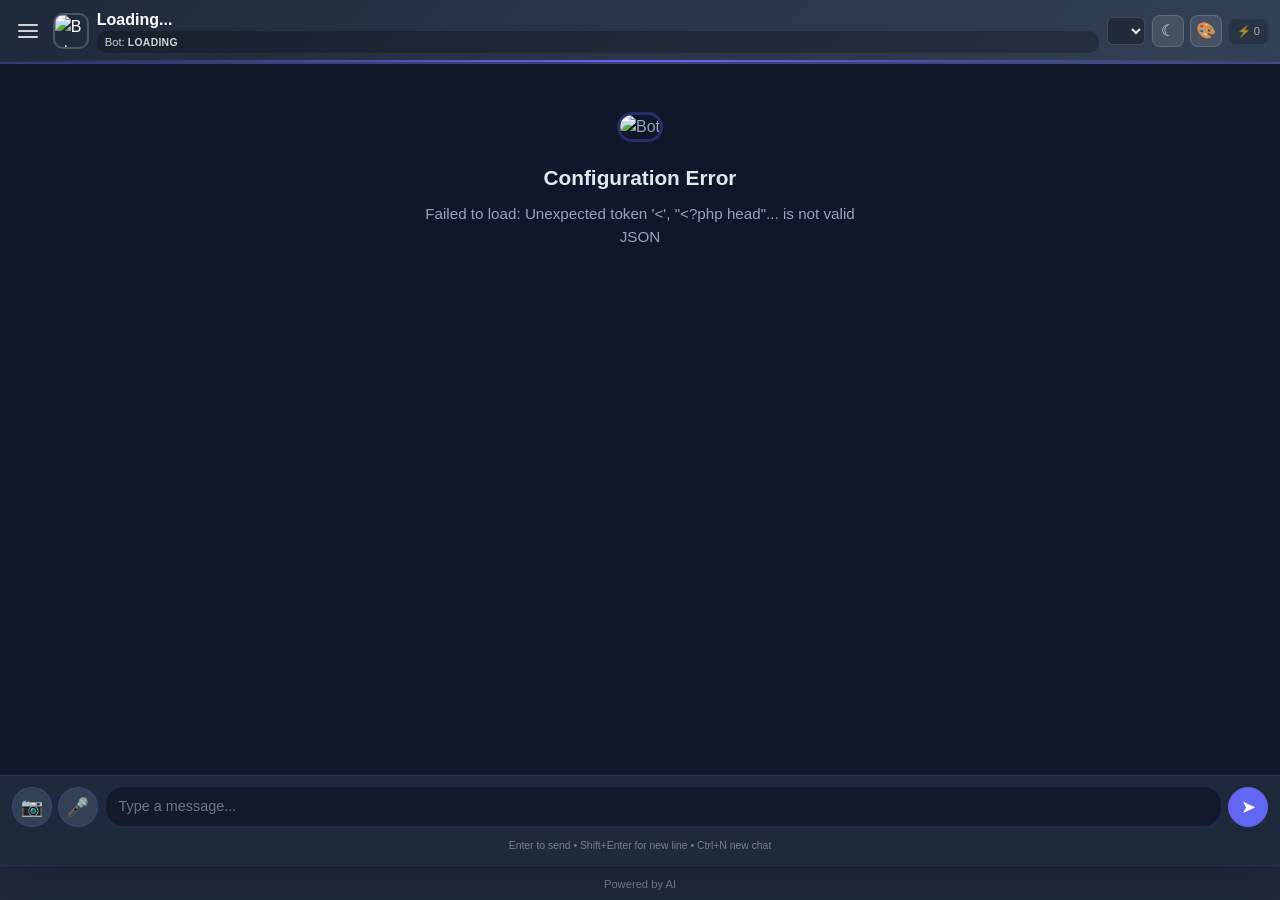
==== commit 5da1f865: "Complete frontend rebuild with modular JS/CSS architecture Frontend JavaScript (js/ directory - ES m" ====
--- a/index.html
+++ b/index.html
@@ -210,6 +210,6 @@
         </div>
     </div>
 
-    <script src="script.js"></script>
+    <script type="module" src="js/app.js"></script>
 </body>
 </html>
--- a/styles.css
+++ b/styles.css
@@ -1,1415 +1,11 @@
-/* ===== PROFESSIONAL MOBILE-FIRST CHATBOT UI ===== */
-
-/* Modern CSS Variables */
-:root {
-    --theme-primary: #6366f1;
-    --theme-secondary: #818cf8;
-    --theme-accent: #10b981;
-    --theme-background: #1e293b;
-    --theme-header-gradient: linear-gradient(135deg, #6366f1 0%, #4f46e5 100%);
-    
-    /* Color palette */
-    --color-primary: #6366f1;
-    --color-secondary: #4f46e5;
-    --color-accent: #10b981;
-    --color-dark: #0f172a;
-    --color-gray: #1e293b;
-    --color-light: #f1f5f9;
-    
-    --glass-bg: rgba(0, 0, 0, 0.3);
-    --glass-border: rgba(99, 102, 241, 0.2);
-    --shadow-sm: 0 2px 8px rgba(0, 0, 0, 0.3);
-    --shadow-md: 0 4px 16px rgba(0, 0, 0, 0.4);
-    --shadow-lg: 0 8px 32px rgba(0, 0, 0, 0.5);
-    --shadow-xl: 0 12px 48px rgba(99, 102, 241, 0.3);
-    
-    --speed-fast: 0.15s;
-    --speed-normal: 0.3s;
-    --speed-slow: 0.5s;
-    
-    /* Dynamic spacing for mobile */
-    --header-padding: 0.75rem;
-    --footer-padding: 0.5rem;
-    --chat-padding: 1rem;
-}
-
-/* Reset & Base */
-* {
-    box-sizing: border-box;
-    -webkit-tap-highlight-color: transparent;
-}
-
-html, body {
-    margin: 0;
-    padding: 0;
-    width: 100%;
-    height: 100%;
-    overflow: hidden;
-    position: fixed;
-    font-family: -apple-system, BlinkMacSystemFont, "Segoe UI", Roboto, "Helvetica Neue", Arial, sans-serif;
-    background: linear-gradient(135deg, #0f172a 0%, #1e293b 50%, #334155 100%);
-    color: #e2e8f0;
-    -webkit-font-smoothing: antialiased;
-    -moz-osx-font-smoothing: grayscale;
-}
-
-/* Animated gradient background */
-body::before {
-    content: '';
-    position: fixed;
-    top: 0;
-    left: 0;
-    right: 0;
-    bottom: 0;
-    background: 
-        radial-gradient(circle at 20% 50%, rgba(99, 102, 241, 0.15) 0%, transparent 50%),
-        radial-gradient(circle at 80% 80%, rgba(79, 70, 229, 0.1) 0%, transparent 50%),
-        radial-gradient(circle at 40% 20%, rgba(16, 185, 129, 0.1) 0%, transparent 50%);
-    animation: gradientShift 15s ease infinite;
-    pointer-events: none;
-}
-
-@keyframes gradientShift {
-    0%, 100% { opacity: 1; transform: scale(1); }
-    50% { opacity: 0.8; transform: scale(1.1); }
-}
-
-/* App Container */
-.app-container {
-    width: 100%;
-    height: 100%;
-    display: flex;
-    justify-content: center;
-    align-items: center;
-    padding: 0;
-}
-
-.app-wrapper {
-    width: 100%;
-    height: 100%;
-    max-width: 100%;
-    display: flex;
-    flex-direction: column;
-}
-
-/* Modern Card */
-.card {
-    border: none;
-    border-radius: 0;
-    background: rgba(30, 41, 59, 0.85);
-    backdrop-filter: blur(20px);
-    -webkit-backdrop-filter: blur(20px);
-    border: 1px solid rgba(99, 102, 241, 0.3);
-    color: #e2e8f0;
-    height: 100%;
-    display: flex;
-    flex-direction: column;
-    overflow: hidden;
-    box-shadow: 0 0 40px rgba(99, 102, 241, 0.2);
-}
-
-/* ===== COMPACT MOBILE HEADER ===== */
-.card-header {
-    border-radius: 0 !important;
-    padding: var(--header-padding) 1rem;
-    background: linear-gradient(135deg, 
-        rgba(99, 102, 241, 0.95) 0%, 
-        rgba(79, 70, 229, 0.9) 100%);
-    backdrop-filter: blur(20px);
-    -webkit-backdrop-filter: blur(20px);
-    border-bottom: 2px solid rgba(16, 185, 129, 0.3);
-    flex-shrink: 0;
-    position: relative;
-    z-index: 10;
-    transition: all var(--speed-slow) ease;
-    box-shadow: 0 2px 12px rgba(99, 102, 241, 0.4);
-}
-
-/* Animated header accent line */
-.card-header::after {
-    content: '';
-    position: absolute;
-    bottom: 0;
-    left: 0;
-    right: 0;
-    height: 2px;
-    background: linear-gradient(90deg, 
-        transparent 0%, 
-        #10b981 50%, 
-        transparent 100%);
-    animation: shimmer 3s ease-in-out infinite;
-    transition: all var(--speed-slow) ease;
-}
-
-@keyframes shimmer {
-    0%, 100% { opacity: 0.3; }
-    50% { opacity: 0.6; }
-}
-
-.header-content {
-    display: flex;
-    align-items: center;
-    justify-content: space-between;
-    gap: 0.75rem;
-}
-
-.header-main {
-    display: flex;
-    align-items: center;
-    gap: 0.75rem;
-    flex: 1;
-    min-width: 0;
-}
-
-.header-text {
-    flex: 1;
-    min-width: 0;
-    display: flex;
-    flex-direction: column;
-    gap: 0.25rem;
-}
-
-.header-title {
-    color: #ffffff;
-    font-size: 1.1rem;
-    margin: 0;
-    font-weight: 700;
-    letter-spacing: -0.3px;
-    text-shadow: 0 2px 8px rgba(0, 0, 0, 0.5);
-    white-space: nowrap;
-    overflow: hidden;
-    text-overflow: ellipsis;
-}
-
-.card-body {
-    display: flex;
-    flex-direction: column;
-    overflow: hidden;
-    flex: 1;
-    padding: 0;
-    background: rgba(15, 23, 42, 0.8);
-}
-
-/* ===== COMPACT AVATARS ===== */
-.avatar-header {
-    width: 40px;
-    height: 40px;
-    border-radius: 12px;
-    object-fit: cover;
-    border: 2px solid rgba(16, 185, 129, 0.4);
-    transition: all var(--speed-normal) ease;
-    flex-shrink: 0;
-    box-shadow: 0 2px 8px rgba(99, 102, 241, 0.4);
-}
-
-.avatar-header:hover {
-    transform: scale(1.05);
-    box-shadow: 0 4px 16px rgba(99, 102, 241, 0.6);
-}
-
-.avatar-large {
-    width: 64px;
-    height: 64px;
-    border-radius: 16px;
-    object-fit: cover;
-    border: 3px solid rgba(16, 185, 129, 0.4);
-    margin-bottom: 0.75rem;
-    box-shadow: 0 6px 24px rgba(99, 102, 241, 0.5);
-}
-
-.avatar {
-    width: 36px;
-    height: 36px;
-    border-radius: 10px;
-    object-fit: cover;
-    border: 2px solid rgba(16, 185, 129, 0.3);
-    flex-shrink: 0;
-    transition: all var(--speed-normal) ease;
-    box-shadow: 0 2px 8px rgba(0, 0, 0, 0.4);
-}
-
-/* Emotion Effects */
-.shake-avatar {
-    animation: shakeAvatar 0.5s cubic-bezier(0.36, 0.07, 0.19, 0.97);
-}
-
-@keyframes shakeAvatar {
-    0%, 100% { transform: translateX(0) rotate(0deg); }
-    10% { transform: translateX(-10px) rotate(-8deg); }
-    30% { transform: translateX(10px) rotate(8deg); }
-    50% { transform: translateX(-8px) rotate(-5deg); }
-    70% { transform: translateX(8px) rotate(5deg); }
-    90% { transform: translateX(-4px) rotate(-2deg); }
-}
-
-.glow-avatar {
-    animation: glowPulse 2s ease-in-out infinite;
-}
-
-@keyframes glowPulse {
-    0%, 100% { 
-        box-shadow: 0 0 8px rgba(16, 185, 129, 0.3),
-                    0 0 15px rgba(16, 185, 129, 0.2);
-    }
-    50% { 
-        box-shadow: 0 0 12px rgba(16, 185, 129, 0.4),
-                    0 0 20px rgba(16, 185, 129, 0.2);
-    }
-}
-
-.intense-pulse {
-    animation: intensePulse 0.8s cubic-bezier(0.36, 0.07, 0.19, 0.97);
-}
-
-@keyframes intensePulse {
-    0%, 100% { 
-        transform: scale(1);
-        filter: brightness(1);
-    }
-    25% { 
-        transform: scale(1.2);
-        filter: brightness(1.3);
-    }
-    50% { 
-        transform: scale(0.9);
-        filter: brightness(0.9);
-    }
-    75% { 
-        transform: scale(1.1);
-        filter: brightness(1.2);
-    }
-}
-
-.header-shake {
-    animation: headerShake 0.6s ease-in-out;
-}
-
-@keyframes headerShake {
-    0%, 100% { transform: translateX(0); }
-    10%, 30%, 50%, 70%, 90% { transform: translateX(-6px); }
-    20%, 40%, 60%, 80% { transform: translateX(6px); }
-}
-
-/* ===== COMPACT EMOTION INDICATOR ===== */
-.emotion-indicator {
-    opacity: 1;
-    transition: all var(--speed-normal) ease;
-    font-size: 0.75rem;
-    padding: 0.2rem 0.6rem;
-    background: rgba(0, 0, 0, 0.3);
-    border-radius: 12px;
-    backdrop-filter: blur(10px);
-    display: inline-block;
-    border: 1px solid rgba(16, 185, 129, 0.3);
-    margin: 0;
-    white-space: nowrap;
-    overflow: hidden;
-    text-overflow: ellipsis;
-    max-width: 100%;
-}
-
-#currentEmotion {
-    font-weight: 700;
-    transition: color var(--speed-normal) ease;
-    text-transform: uppercase;
-    letter-spacing: 0.3px;
-    font-size: 0.7rem;
-}
-
-/* Chat Container */
-.chat-container {
-    flex: 1;
-    overflow-y: auto;
-    overflow-x: hidden;
-    padding: var(--chat-padding);
-    background: rgba(15, 23, 42, 0.6);
-    -webkit-overflow-scrolling: touch;
-    overscroll-behavior: contain;
-}
-
-/* Custom Scrollbar */
-.chat-container::-webkit-scrollbar {
-    width: 6px;
-}
-
-.chat-container::-webkit-scrollbar-track {
-    background: rgba(0, 0, 0, 0.3);
-    border-radius: 10px;
-}
-
-.chat-container::-webkit-scrollbar-thumb {
-    background: linear-gradient(180deg, #6366f1 0%, #10b981 100%);
-    border-radius: 10px;
-    border: 2px solid transparent;
-}
-
-.chat-container::-webkit-scrollbar-thumb:hover {
-    background: linear-gradient(180deg, #818cf8 0%, #10b981 100%);
-}
-
-/* Welcome Message */
-.welcome-message {
-    text-align: center;
-    padding: 2rem 1rem;
-    color: #cbd5e1;
-    animation: fadeInUp 0.6s ease;
-}
-
-@keyframes fadeInUp {
-    from {
-        opacity: 0;
-        transform: translateY(20px);
-    }
-    to {
-        opacity: 1;
-        transform: translateY(0);
-    }
-}
-
-.welcome-message h4 {
-    color: #ffffff;
-    margin: 0.75rem 0;
-    font-size: 1.3rem;
-    font-weight: 700;
-    text-shadow: 0 2px 10px rgba(99, 102, 241, 0.5);
-}
-
-.welcome-message p {
-    color: #cbd5e1;
-    max-width: 400px;
-    margin: 0 auto 1rem;
-    font-size: 0.95rem;
-    line-height: 1.5;
-}
-
-/* Messages */
-.message {
-    display: flex;
-    gap: 0.6rem;
-    margin-bottom: 1.25rem;
-    animation: messageSlideIn 0.4s cubic-bezier(0.34, 1.56, 0.64, 1);
-    max-width: 100%;
-}
-
-@keyframes messageSlideIn {
-    from {
-        opacity: 0;
-        transform: translateY(20px) scale(0.95);
-    }
-    to {
-        opacity: 1;
-        transform: translateY(0) scale(1);
-    }
-}
-
-.brainy-message {
-    align-items: flex-start;
-}
-
-.user-message {
-    flex-direction: row-reverse;
-}
-
-.message-content {
-    max-width: 85%;
-    display: flex;
-    flex-direction: column;
-    gap: 0.5rem;
-    min-width: 0;
-    position: relative;
-}
-
-/* Bot Messages */
-.brainy-message .message-content {
-    background: linear-gradient(135deg, 
-        rgba(51, 65, 85, 0.9) 0%, 
-        rgba(30, 41, 59, 0.85) 100%);
-    backdrop-filter: blur(20px);
-    -webkit-backdrop-filter: blur(20px);
-    border: 1px solid rgba(99, 102, 241, 0.3);
-    border-left: 3px solid #6366f1;
-    border-radius: 20px 20px 20px 6px;
-    padding: 1rem 1.25rem;
-    transition: all var(--speed-normal) ease;
-    box-shadow: var(--shadow-md);
-}
-
-.brainy-message .message-content:hover {
-    transform: translateY(-2px);
-    box-shadow: 0 8px 24px rgba(99, 102, 241, 0.3);
-    border-left-color: #10b981;
-}
-
-/* Copy Message Button */
-.btn-copy-message {
-    position: absolute;
-    top: 0.5rem;
-    right: 0.5rem;
-    background: rgba(0, 0, 0, 0.3);
-    border: 1px solid rgba(99, 102, 241, 0.3);
-    color: rgba(255, 255, 255, 0.6);
-    padding: 0.25rem 0.5rem;
-    border-radius: 6px;
-    cursor: pointer;
-    font-size: 0.9rem;
-    opacity: 0;
-    transition: all 0.3s ease;
-    z-index: 10;
-}
-
-.message-content:hover .btn-copy-message {
-    opacity: 1;
-}
-
-.btn-copy-message:hover {
-    background: rgba(99, 102, 241, 0.2);
-    border-color: #6366f1;
-    color: #ffffff;
-}
-
-.btn-copy-message:active {
-    transform: scale(0.95);
-}
-
-/* Message shake animation */
-.message-shake {
-    animation: shake 0.5s ease;
-}
-
-@keyframes shake {
-    0%, 100% { transform: translateX(0); }
-    25% { transform: translateX(-5px) rotate(-1deg); }
-    75% { transform: translateX(5px) rotate(1deg); }
-}
-
-/* User Messages */
-.user-message .message-content {
-    background: linear-gradient(135deg, #6366f1 0%, #4f46e5 100%);
-    border-radius: 20px 20px 6px 20px;
-    padding: 1rem 1.25rem;
-    color: #ffffff;
-    box-shadow: 0 4px 16px rgba(99, 102, 241, 0.4);
-    border: 1px solid rgba(16, 185, 129, 0.3);
-}
-
-.message-text {
-    white-space: pre-wrap;
-    word-wrap: break-word;
-    line-height: 1.6;
-    font-size: 0.98rem;
-}
-
-.message-image {
-    max-width: 100%;
-    border-radius: 12px;
-    margin-top: 0.5rem;
-    box-shadow: var(--shadow-md);
-    border: 2px solid rgba(16, 185, 129, 0.3);
-    display: block;
-}
-
-/* Typing Indicator */
-.typing-indicator .message-content {
-    padding: 0.75rem 1.25rem;
-}
-
-.typing-dots {
-    display: flex;
-    gap: 0.4rem;
-    align-items: center;
-}
-
-.typing-dots span {
-    width: 10px;
-    height: 10px;
-    border-radius: 50%;
-    background: linear-gradient(135deg, #6366f1, #10b981);
-    animation: typingBounce 1.4s infinite ease-in-out;
-    box-shadow: 0 0 10px rgba(99, 102, 241, 0.5);
-}
-
-.typing-dots span:nth-child(2) {
-    animation-delay: 0.2s;
-}
-
-.typing-dots span:nth-child(3) {
-    animation-delay: 0.4s;
-}
-
-@keyframes typingBounce {
-    0%, 60%, 100% {
-        transform: translateY(0);
-        opacity: 0.7;
-    }
-    30% {
-        transform: translateY(-10px);
-        opacity: 1;
-    }
-}
-
-.message-timestamp {
-    font-size: 0.7rem;
-    color: rgba(255, 255, 255, 0.4);
-    margin-top: 0.5rem;
-    padding: 0 0.25rem;
-    display: block;
-}
-
-.user-message .message-timestamp {
-    text-align: right;
-}
-
-/* Streaming message animation */
-.message.streaming .message-content {
-    position: relative;
-}
-
-.message.streaming .message-text::after {
-    content: '▋';
-    display: inline-block;
-    animation: blink 1s step-end infinite;
-    color: var(--theme-accent, #10b981);
-    margin-left: 2px;
-}
-
-@keyframes blink {
-    0%, 100% { opacity: 1; }
-    50% { opacity: 0; }
-}
-
-.message.streaming .message-content::before {
-    content: '';
-    position: absolute;
-    top: 0;
-    left: -3px;
-    width: 3px;
-    height: 100%;
-    background: linear-gradient(180deg, var(--theme-accent, #10b981), transparent);
-    animation: streamPulse 1.5s ease-in-out infinite;
-    border-radius: 2px;
-}
-
-@keyframes streamPulse {
-    0%, 100% { opacity: 0.5; height: 30%; }
-    50% { opacity: 1; height: 100%; }
-}
-
-/* Input Area */
-.input-area {
-    padding: 0.75rem 1rem;
-    background: rgba(30, 41, 59, 0.95);
-    backdrop-filter: blur(20px);
-    -webkit-backdrop-filter: blur(20px);
-    border-top: 1px solid rgba(99, 102, 241, 0.3);
-    flex-shrink: 0;
-    box-shadow: 0 -2px 12px rgba(0, 0, 0, 0.3);
-}
-
-.input-controls {
-    display: flex;
-    gap: 0.5rem;
-    align-items: center;
-}
-
-.message-input {
-    flex: 1;
-    background: rgba(15, 23, 42, 0.8);
-    border: 1px solid rgba(99, 102, 241, 0.3);
-    color: #ffffff;
-    padding: 0.75rem 1rem;
-    border-radius: 24px;
-    font-size: 0.95rem;
-    transition: all var(--speed-normal) ease;
-    backdrop-filter: blur(10px);
-    -webkit-backdrop-filter: blur(10px);
-}
-
-.message-input:focus {
-    outline: none;
-    border-color: #6366f1;
-    box-shadow: 0 0 0 3px rgba(99, 102, 241, 0.15);
-    background: rgba(15, 23, 42, 0.95);
-    color: #ffffff;
-}
-
-.message-input::placeholder {
-    color: rgba(255, 255, 255, 0.5);
-}
-
-/* Compact Icon Buttons */
-.btn-icon {
-    width: 44px;
-    height: 44px;
-    min-width: 44px;
-    padding: 0;
-    display: flex;
-    align-items: center;
-    justify-content: center;
-    border-radius: 50%;
-    font-size: 1.2rem;
-    transition: all var(--speed-normal) ease;
-    border: 1px solid rgba(99, 102, 241, 0.3);
-    background: rgba(99, 102, 241, 0.1);
-    color: #ffffff;
-    flex-shrink: 0;
-}
-
-.btn-icon:hover,
-.btn-icon:focus {
-    background: rgba(99, 102, 241, 0.2);
-    border-color: #6366f1;
-    transform: scale(1.05);
-    box-shadow: 0 4px 12px rgba(99, 102, 241, 0.4);
-}
-
-.btn-icon:active {
-    transform: scale(0.95);
-}
-
-.btn-icon:disabled {
-    opacity: 0.5;
-    cursor: not-allowed;
-    transform: none;
-}
-
-.btn-primary.btn-icon {
-    background: linear-gradient(135deg, #6366f1 0%, #4f46e5 100%);
-    border: none;
-}
-
-.btn-primary.btn-icon:hover:not(:disabled) {
-    background: linear-gradient(135deg, #818cf8 0%, #6366f1 100%);
-    box-shadow: 0 4px 16px rgba(99, 102, 241, 0.5);
-}
-
-.btn-outline-secondary.btn-icon {
-    background: rgba(255, 255, 255, 0.05);
-    border-color: rgba(255, 255, 255, 0.2);
-}
-
-.btn-outline-secondary.btn-icon:hover:not(:disabled) {
-    background: rgba(255, 255, 255, 0.1);
-    border-color: rgba(255, 255, 255, 0.3);
-}
-
-/* Voice button listening state */
-.btn-icon.listening {
-    background: linear-gradient(135deg, #ef4444 0%, #dc2626 100%);
-    border-color: #ef4444;
-    animation: pulse 1.5s infinite;
-}
-
-@keyframes pulse {
-    0%, 100% { box-shadow: 0 0 0 0 rgba(239, 68, 68, 0.4); }
-    50% { box-shadow: 0 0 0 10px rgba(239, 68, 68, 0); }
-}
-
-/* Image Preview */
-.image-preview-container {
-    margin-bottom: 0.75rem;
-}
-
-.image-preview-wrapper {
-    position: relative;
-    display: inline-block;
-}
-
-#imagePreview {
-    max-width: 150px;
-    max-height: 150px;
-    border-radius: 12px;
-    box-shadow: var(--shadow-md);
-    border: 1px solid rgba(99, 102, 241, 0.3);
-}
-
-.btn-close-preview {
-    position: absolute;
-    top: -8px;
-    right: -8px;
-    width: 28px;
-    height: 28px;
-    border-radius: 50%;
-    background: #ef4444;
-    color: white;
-    border: 2px solid rgba(15, 23, 42, 0.9);
-    font-size: 1.2rem;
-    display: flex;
-    align-items: center;
-    justify-content: center;
-    cursor: pointer;
-    transition: all var(--speed-fast);
-    padding: 0;
-    line-height: 1;
-}
-
-.btn-close-preview:hover {
-    background: #dc2626;
-    transform: scale(1.1);
-}
-
-.image-stats {
-    font-size: 0.75rem;
-    color: rgba(255, 255, 255, 0.6);
-    margin-top: 0.5rem;
-}
-
-/* Theme Switcher */
-.theme-switcher-header {
-    position: relative;
-    flex-shrink: 0;
-}
-
-.btn-theme-toggle {
-    width: 36px;
-    height: 36px;
-    border-radius: 50%;
-    border: 1px solid rgba(255, 255, 255, 0.3);
-    background: rgba(255, 255, 255, 0.1);
-    color: white;
-    font-size: 1.1rem;
-    display: flex;
-    align-items: center;
-    justify-content: center;
-    cursor: pointer;
-    transition: all var(--speed-normal) ease;
-    padding: 0;
-    backdrop-filter: blur(10px);
-}
-
-.btn-theme-toggle:hover {
-    background: rgba(255, 255, 255, 0.2);
-    transform: scale(1.05);
-}
-
-.theme-menu {
-    position: absolute;
-    top: calc(100% + 0.5rem);
-    right: 0;
-    background: rgba(30, 41, 59, 0.98);
-    backdrop-filter: blur(20px);
-    -webkit-backdrop-filter: blur(20px);
-    border: 1px solid rgba(99, 102, 241, 0.3);
-    border-radius: 16px;
-    padding: 0.75rem;
-    min-width: 220px;
-    max-width: 280px;
-    max-height: 320px;
-    overflow-y: auto;
-    box-shadow: 0 8px 32px rgba(0, 0, 0, 0.5);
-    z-index: 1000;
-}
-
-.theme-menu-header {
-    font-size: 0.85rem;
-    font-weight: 700;
-    color: #ffffff;
-    padding: 0.5rem 0.75rem;
-    border-bottom: 1px solid rgba(99, 102, 241, 0.2);
-    margin-bottom: 0.5rem;
-}
-
-#themeOptions {
-    display: flex;
-    flex-direction: column;
-    gap: 0.4rem;
-}
-
-/* Theme link toggle in menu */
-.theme-link-toggle {
-    background: rgba(16, 185, 129, 0.1);
-    border: 1px solid rgba(16, 185, 129, 0.3);
-    border-radius: 10px;
-    padding: 0.6rem 0.75rem;
-    margin-bottom: 0.5rem;
-}
-
-.theme-link-label {
-    display: flex;
-    align-items: center;
-    gap: 0.5rem;
-    cursor: pointer;
-    font-size: 0.8rem;
-    color: #10b981;
-    user-select: none;
-    margin: 0;
-}
-
-.theme-link-label input[type="checkbox"] {
-    width: 16px;
-    height: 16px;
-    accent-color: #10b981;
-    cursor: pointer;
-}
-
-.theme-option {
-    padding: 0.6rem 0.75rem;
-    border-radius: 10px;
-    cursor: pointer;
-    transition: all var(--speed-fast);
-    border: 1px solid transparent;
-}
-
-.theme-option:hover {
-    background: rgba(99, 102, 241, 0.15);
-    border-color: rgba(99, 102, 241, 0.3);
-}
-
-.theme-option.active {
-    background: rgba(99, 102, 241, 0.25);
-    border-color: #6366f1;
-}
-
-.theme-option-name {
-    font-weight: 600;
-    font-size: 0.9rem;
-    color: #ffffff;
-    margin-bottom: 0.2rem;
-}
-
-.theme-option-desc {
-    font-size: 0.75rem;
-    color: rgba(255, 255, 255, 0.6);
-    margin-bottom: 0.3rem;
-}
-
-.theme-option-preview {
-    display: flex;
-    gap: 0.25rem;
-}
-
-.theme-color-dot {
-    width: 14px;
-    height: 14px;
-    border-radius: 50%;
-    border: 1px solid rgba(255, 255, 255, 0.2);
-}
-
-/* ===== COMPACT FOOTER ===== */
-.footer-credits {
-    padding: var(--footer-padding) 1rem;
-    text-align: center;
-    background: rgba(15, 23, 42, 0.9);
-    backdrop-filter: blur(20px);
-    -webkit-backdrop-filter: blur(20px);
-    border-top: 1px solid rgba(99, 102, 241, 0.2);
-    flex-shrink: 0;
-    display: flex;
-    align-items: center;
-    justify-content: center;
-    flex-wrap: wrap;
-    gap: 0.5rem;
-    font-size: 0.8rem;
-}
-
-.footer-item {
-    display: inline-block;
-}
-
-.footer-divider {
-    color: rgba(255, 255, 255, 0.3);
-    font-size: 0.75rem;
-}
-
-.text-muted {
-    color: rgba(255, 255, 255, 0.5) !important;
-    font-size: 0.8rem;
-}
-
-.btn-footer {
-    text-decoration: none;
-    transition: color var(--speed-fast);
-    border: none;
-    background: none;
-    color: rgba(255, 255, 255, 0.5);
-    padding: 0;
-    font-size: 0.8rem;
-    cursor: pointer;
-}
-
-.btn-footer:hover,
-.btn-footer:active {
-    color: #6366f1 !important;
-    text-decoration: underline;
-}
-
-/* Screen Flash Effect */
-.screen-flash {
-    position: fixed;
-    top: 0;
-    left: 0;
-    right: 0;
-    bottom: 0;
-    pointer-events: none;
-    opacity: 0;
-    transition: opacity var(--speed-normal) ease;
-    z-index: 9999;
-    mix-blend-mode: screen;
-}
-
-/* Notification toast */
-.notification {
-    position: fixed;
-    top: 80px;
-    left: 50%;
-    transform: translateX(-50%) translateY(-20px);
-    background: rgba(26, 26, 26, 0.95);
-    border: 1px solid rgba(0, 255, 136, 0.5);
-    padding: 1rem 1.5rem;
-    border-radius: 12px;
-    color: #00ff88;
-    font-weight: 600;
-    z-index: 10000;
-    opacity: 0;
-    transition: all 0.3s ease;
-    box-shadow: 0 4px 12px rgba(0, 0, 0, 0.5);
-    backdrop-filter: blur(10px);
-    max-width: 90%;
-    text-align: center;
-}
-
-.notification.error {
-    border-color: rgba(239, 68, 68, 0.5);
-    color: #ef4444;
-}
-
-/* Loading spinner */
-.spinner-border-sm {
-    width: 1.2rem;
-    height: 1.2rem;
-    border-width: 0.2em;
-}
-
-/* Utility classes */
-.d-none {
-    display: none !important;
-}
-
-.shadow-lg {
-    box-shadow: var(--shadow-lg) !important;
-}
-
-/* Markdown Content Styling */
-.markdown-content {
-    line-height: 1.6;
-}
-
-.markdown-content p {
-    margin: 0.6rem 0;
-}
-
-.markdown-content p:first-child {
-    margin-top: 0;
-}
-
-.markdown-content p:last-child {
-    margin-bottom: 0;
-}
-
-.markdown-content h1,
-.markdown-content h2,
-.markdown-content h3,
-.markdown-content h4 {
-    margin: 1.25rem 0 0.6rem 0;
-    font-weight: 700;
-    color: #ffffff;
-    text-shadow: 0 2px 8px rgba(99, 102, 241, 0.3);
-}
-
-.markdown-content h1 { font-size: 1.5rem; }
-.markdown-content h2 { font-size: 1.3rem; }
-.markdown-content h3 { font-size: 1.15rem; }
-.markdown-content h4 { font-size: 1rem; }
-
-.markdown-content ul,
-.markdown-content ol {
-    margin: 0.75rem 0;
-    padding-left: 1.5rem;
-}
-
-.markdown-content li {
-    margin: 0.4rem 0;
-}
-
-.markdown-content code {
-    background: rgba(0, 0, 0, 0.6);
-    padding: 0.2rem 0.5rem;
-    border-radius: 6px;
-    font-family: 'Fira Code', 'Courier New', monospace;
-    font-size: 0.85em;
-    color: #10b981;
-    border: 1px solid rgba(16, 185, 129, 0.3);
-}
-
-.markdown-content pre {
-    background: linear-gradient(135deg, #1e293b, #0f172a);
-    border-radius: 12px;
-    padding: 1rem;
-    overflow-x: auto;
-    margin: 0.75rem 0;
-    border: 1px solid rgba(99, 102, 241, 0.3);
-    box-shadow: var(--shadow-md);
-}
-
-.markdown-content pre code {
-    background: transparent;
-    padding: 0;
-    color: #e5e7eb;
-    font-size: 0.85rem;
-    display: block;
-    line-height: 1.5;
-    border: none;
-}
-
-.markdown-content blockquote {
-    border-left: 3px solid #6366f1;
-    padding-left: 1rem;
-    margin: 0.75rem 0;
-    color: #e5e7eb;
-    font-style: italic;
-    background: rgba(0, 0, 0, 0.3);
-    padding: 0.75rem 1rem;
-    border-radius: 8px;
-    backdrop-filter: blur(10px);
-}
-
-.markdown-content table {
-    border-collapse: collapse;
-    width: 100%;
-    margin: 0.75rem 0;
-    font-size: 0.9rem;
-    overflow: hidden;
-    border-radius: 12px;
-    box-shadow: var(--shadow-md);
-    backdrop-filter: blur(10px);
-}
-
-.markdown-content table thead {
-    background: linear-gradient(135deg, rgba(99, 102, 241, 0.4), rgba(16, 185, 129, 0.3));
-}
-
-.markdown-content table th,
-.markdown-content table td {
-    border: 1px solid rgba(99, 102, 241, 0.2);
-    padding: 0.6rem 0.75rem;
-    text-align: left;
-}
-
-.markdown-content table th {
-    font-weight: 700;
-    color: #ffffff;
-    text-transform: uppercase;
-    font-size: 0.8rem;
-    letter-spacing: 0.3px;
-}
-
-.markdown-content table tr {
-    background: rgba(15, 23, 42, 0.4);
-    transition: background var(--speed-fast);
-}
-
-.markdown-content table tr:nth-child(even) {
-    background: rgba(30, 41, 59, 0.4);
-}
-
-.markdown-content table tr:hover {
-    background: rgba(99, 102, 241, 0.1);
-}
-
-.markdown-content strong {
-    font-weight: 700;
-    color: #ffffff;
-}
-
-.markdown-content em {
-    font-style: italic;
-    color: #e5e7eb;
-}
-
-.markdown-content a {
-    color: #6366f1;
-    text-decoration: none;
-    border-bottom: 1px solid rgba(99, 102, 241, 0.4);
-    transition: all var(--speed-fast);
-}
-
-.markdown-content a:hover {
-    color: #10b981;
-    border-bottom-color: #10b981;
-}
-
-.markdown-content hr {
-    border: none;
-    height: 2px;
-    background: linear-gradient(90deg, 
-        transparent 0%, 
-        rgba(99, 102, 241, 0.6) 50%, 
-        transparent 100%);
-    margin: 1.25rem 0;
-}
-
-/* ===== RESPONSIVE DESIGN ===== */
-
-/* Tablet and Desktop */
-@media (min-width: 768px) {
-    :root {
-        --header-padding: 1.25rem;
-        --footer-padding: 0.75rem;
-        --chat-padding: 1.75rem;
-    }
-
-    .app-container {
-        padding: 1.5rem;
-    }
-
-    .app-wrapper {
-        max-width: 900px;
-        height: calc(100vh - 3rem);
-    }
-
-    .card {
-        border-radius: 24px;
-        box-shadow: 0 0 60px rgba(99, 102, 241, 0.3);
-    }
-
-    .card-header {
-        border-radius: 24px 24px 0 0 !important;
-        padding: var(--header-padding) 2rem;
-    }
-
-    .card-header::after {
-        height: 3px;
-    }
-
-    .header-title {
-        font-size: 1.4rem;
-    }
-
-    .avatar-header {
-        width: 52px;
-        height: 52px;
-        border-radius: 14px;
-    }
-
-    .avatar {
-        width: 40px;
-        height: 40px;
-    }
-
-    .avatar-large {
-        width: 80px;
-        height: 80px;
-    }
-
-    .emotion-indicator {
-        font-size: 0.85rem;
-        padding: 0.3rem 0.8rem;
-    }
-
-    #currentEmotion {
-        font-size: 0.8rem;
-    }
-
-    .message-content {
-        max-width: 80%;
-    }
-
-    .brainy-message .message-content,
-    .user-message .message-content {
-        padding: 1rem 1.25rem;
-    }
-
-    .message-text {
-        font-size: 1rem;
-    }
-
-    #imagePreview {
-        max-width: 200px;
-        max-height: 200px;
-    }
-
-    .input-area {
-        padding: 1rem 2rem;
-    }
-
-    .message-input {
-        font-size: 1rem;
-        padding: 0.875rem 1.25rem;
-    }
-
-    .btn-icon {
-        width: 48px;
-        height: 48px;
-        min-width: 48px;
-        font-size: 1.3rem;
-    }
-
-    .btn-theme-toggle {
-        width: 40px;
-        height: 40px;
-        font-size: 1.2rem;
-    }
-
-    .footer-credits {
-        border-radius: 0 0 24px 24px;
-        padding: var(--footer-padding) 2rem;
-    }
-
-    .welcome-message {
-        padding: 2.5rem 1.5rem;
-    }
-
-    .welcome-message h4 {
-        font-size: 1.5rem;
-    }
-}
-
-@media (min-width: 1024px) {
-    .app-wrapper {
-        max-width: 1000px;
-    }
-}
-
-/* Small mobile optimization */
-@media (max-width: 360px) {
-    .header-title {
-        font-size: 1rem;
-    }
-
-    .avatar-header {
-        width: 36px;
-        height: 36px;
-    }
-
-    .emotion-indicator {
-        font-size: 0.7rem;
-        padding: 0.15rem 0.5rem;
-    }
-
-    #currentEmotion {
-        font-size: 0.65rem;
-    }
-
-    .btn-icon {
-        width: 40px;
-        height: 40px;
-        min-width: 40px;
-        font-size: 1.1rem;
-    }
-
-    .btn-theme-toggle {
-        width: 32px;
-        height: 32px;
-        font-size: 1rem;
-    }
-
-    .message-input {
-        font-size: 0.9rem;
-        padding: 0.6rem 0.875rem;
-    }
-}
-
-/* Landscape Mobile */
-@media (max-height: 500px) and (orientation: landscape) {
-    :root {
-        --header-padding: 0.5rem;
-        --footer-padding: 0.4rem;
-        --chat-padding: 0.75rem;
-    }
-
-    .welcome-message {
-        padding: 1rem;
-    }
-
-    .avatar-large {
-        width: 48px;
-        height: 48px;
-    }
-
-    .welcome-message h4 {
-        font-size: 1.1rem;
-        margin: 0.5rem 0;
-    }
-
-    .welcome-message p {
-        font-size: 0.85rem;
-    }
-
-    .header-title {
-        font-size: 1rem;
-    }
-
-    .avatar-header {
-        width: 36px;
-        height: 36px;
-    }
-
-    .input-area {
-        padding: 0.6rem 1rem;
-    }
-
-    .btn-icon {
-        width: 40px;
-        height: 40px;
-        min-width: 40px;
-    }
-
-    .brainy-message .message-content,
-    .user-message .message-content {
-        padding: 0.7rem 0.875rem;
-    }
-    
-    .message-text {
-        font-size: 0.9rem;
-    }
-}
-
-/* Accessibility */
-@media (prefers-reduced-motion: reduce) {
-    *,
-    *::before,
-    *::after {
-        animation-duration: 0.01ms !important;
-        animation-iteration-count: 1 !important;
-        transition-duration: 0.01ms !important;
-    }
-}
-
-/* High contrast mode */
-@media (prefers-contrast: high) {
-    .card-header {
-        border-bottom: 3px solid #6366f1;
-    }
-
-    .avatar,
-    .avatar-header,
-    .avatar-large {
-        border-width: 3px;
-    }
-
-    .btn-icon {
-        border: 2px solid currentColor;
-    }
-}
-
-/* iOS safe areas */
-@supports (padding: max(0px)) {
-    .card-header {
-        padding-top: max(env(safe-area-inset-top, 0), var(--header-padding));
-    }
-
-    .input-area {
-        padding-bottom: max(env(safe-area-inset-bottom, 0), 0.75rem);
-    }
-}
-
-/* Smooth theme transitions */
-.card,
-.card-header,
-.card-body,
-.chat-container,
-.input-area,
-.brainy-message .message-content {
-    transition: background var(--speed-slow) ease,
-                background-color var(--speed-slow) ease,
-                border-color var(--speed-slow) ease;
-}+/* ===== CHATBOT UI - MODULAR CSS ===== */
+/* All styles organized into css/ directory modules */
+
+@import url('css/variables.css');
+@import url('css/base.css');
+@import url('css/sidebar.css');
+@import url('css/header.css');
+@import url('css/chat.css');
+@import url('css/input.css');
+@import url('css/components.css');
+@import url('css/responsive.css');
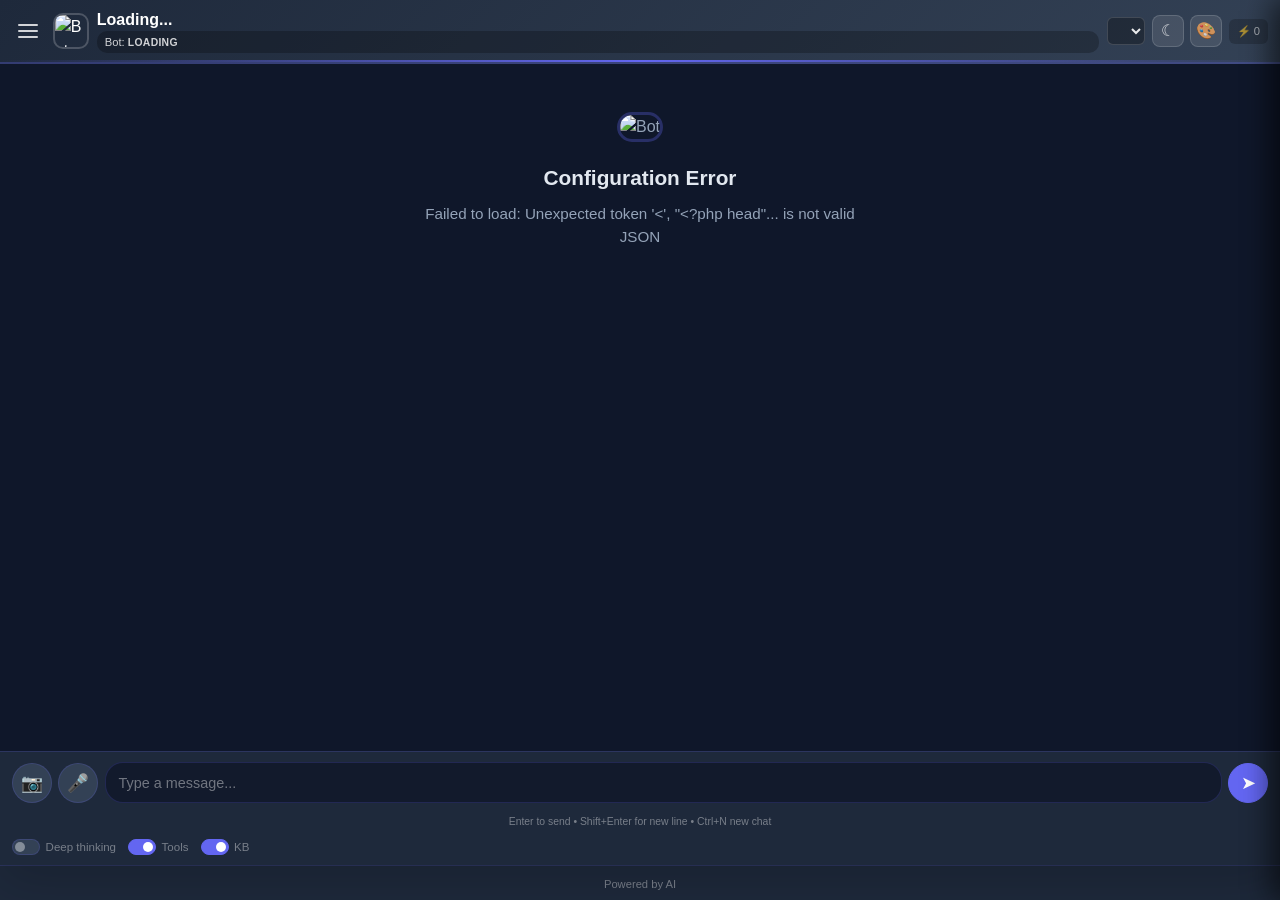
==== commit 56e97fe1: "Add knowledge base, tool use, scheduled tasks, extended thinking, and prompt caching New features: -" ====
--- a/index.html
+++ b/index.html
@@ -3,13 +3,13 @@
 <head>
     <meta charset="UTF-8">
     <meta name="viewport" content="width=device-width, initial-scale=1.0, maximum-scale=1.0, user-scalable=no, viewport-fit=cover">
-    <meta name="apple-mobile-web-app-capable" content="yes">
+    <meta name="mobile-web-app-capable" content="yes">
     <meta name="apple-mobile-web-app-status-bar-style" content="black-translucent">
     <meta name="apple-mobile-web-app-title" id="appTitle" content="Chatbot">
     <meta name="theme-color" content="#6366f1" id="themeColor">
     <meta name="description" id="metaDescription" content="AI Chatbot Platform">
     <title id="pageTitle">AI Chat</title>
-    <link rel="icon" type="image/svg+xml" href="favicon.svg">
+    <link rel="icon" type="image/svg+xml" href="avatar.svg">
     <link rel="manifest" href="manifest.json">
     <link href="https://cdn.jsdelivr.net/npm/bootstrap@5.3.0/dist/css/bootstrap.min.css" rel="stylesheet">
     <link rel="stylesheet" href="https://cdnjs.cloudflare.com/ajax/libs/highlight.js/11.9.0/styles/atom-one-dark.min.css">
@@ -40,6 +40,14 @@
                 <div class="sidebar-footer-row">
                     <button class="btn-sidebar-action" id="memoryBtn" title="Memory & Facts">
                         <span class="icon">&#128065;</span> Memory
+                    </button>
+                    <button class="btn-sidebar-action" id="knowledgeBtn" title="Knowledge Base (Ctrl+J)">
+                        <span class="icon">&#128218;</span> Docs
+                        <span class="sidebar-badge" id="kbBadge" style="display:none">0</span>
+                    </button>
+                    <button class="btn-sidebar-action" id="tasksBtn" title="Scheduled Tasks">
+                        <span class="icon">&#9200;</span> Tasks
+                        <span class="sidebar-badge" id="tasksBadge" style="display:none">0</span>
                     </button>
                     <button class="btn-sidebar-action" id="settingsToggle" title="Settings">
                         <span class="icon">&#9881;</span>
@@ -149,6 +157,23 @@
 
                             <div class="input-footer">
                                 <span class="input-hint" id="inputHint">Enter to send &bull; Shift+Enter for new line &bull; Ctrl+N new chat</span>
+                                <div class="ai-feature-toggles">
+                                    <label class="feature-toggle" title="Extended thinking: Claude reasons more deeply (uses more tokens)">
+                                        <input type="checkbox" id="extendedThinkingToggle">
+                                        <span class="toggle-track"></span>
+                                        <span class="toggle-label" id="thinkingLabel">Deep thinking</span>
+                                    </label>
+                                    <label class="feature-toggle" title="Enable AI tools: web fetch, calculator, memory search, etc.">
+                                        <input type="checkbox" id="toolsToggle" checked>
+                                        <span class="toggle-track"></span>
+                                        <span class="toggle-label">Tools</span>
+                                    </label>
+                                    <label class="feature-toggle" title="Use knowledge base documents in responses">
+                                        <input type="checkbox" id="kbToggle" checked>
+                                        <span class="toggle-track"></span>
+                                        <span class="toggle-label">KB</span>
+                                    </label>
+                                </div>
                             </div>
                         </div>
                     </div>
@@ -186,6 +211,109 @@
             </div>
         </div>
 
+        <!-- Knowledge Base Panel -->
+        <div class="side-panel" id="knowledgePanel">
+            <div class="side-panel-header">
+                <h3>&#128218; Knowledge Base</h3>
+                <button class="btn-close-panel" id="closeKnowledge">&times;</button>
+            </div>
+            <div class="side-panel-body">
+                <p class="panel-description">Upload documents to give the AI context from your files. Supports PDF, DOCX, TXT, CSV, Markdown, JSON, HTML.</p>
+
+                <!-- Upload area -->
+                <div class="kb-upload-area" id="kbUploadArea">
+                    <div class="kb-upload-icon">&#128228;</div>
+                    <div class="kb-upload-text">Drop files here or click to upload</div>
+                    <div class="kb-upload-sub">PDF, DOCX, TXT, CSV, MD, JSON, HTML &bull; Max 20MB</div>
+                    <input type="file" id="kbFileInput" accept=".pdf,.docx,.doc,.txt,.md,.csv,.json,.html,.htm,.rtf" class="d-none">
+                </div>
+
+                <div class="kb-upload-meta">
+                    <input type="text" id="kbDescription" class="kb-input" placeholder="Description (optional)">
+                    <input type="text" id="kbTags" class="kb-input" placeholder="Tags (comma-separated, optional)">
+                    <button class="btn btn-primary btn-sm" id="kbUploadBtn">Upload File</button>
+                </div>
+
+                <!-- Progress bar -->
+                <div id="kbUploadProgress" style="display:none" class="kb-progress-wrapper">
+                    <div class="kb-progress-bar" id="kbProgressBar"></div>
+                </div>
+
+                <!-- Search -->
+                <div class="kb-search-wrapper">
+                    <input type="text" id="kbSearchInput" class="kb-input" placeholder="&#128269; Search knowledge base...">
+                </div>
+
+                <!-- File list -->
+                <div id="kbFileList" class="kb-file-list">
+                    <div class="kb-empty">
+                        <div class="kb-empty-icon">&#128218;</div>
+                        <div class="kb-empty-text">No documents yet</div>
+                        <div class="kb-empty-sub">Upload files to give AI context</div>
+                    </div>
+                </div>
+            </div>
+        </div>
+
+        <!-- Tasks Panel -->
+        <div class="side-panel" id="tasksPanel">
+            <div class="side-panel-header">
+                <h3>&#9200; Scheduled Tasks</h3>
+                <button class="btn-close-panel" id="closeTasks">&times;</button>
+            </div>
+            <div class="side-panel-body">
+                <p class="panel-description">Create automated AI tasks on a schedule. Set up with cPanel cron: <code>php /path/to/scheduler.php</code></p>
+
+                <button class="btn btn-primary btn-sm mb-3" id="createTaskBtn" style="width:100%">+ Create New Task</button>
+
+                <!-- Task creation/edit form -->
+                <div id="taskForm" style="display:none" class="task-form">
+                    <h4 id="taskFormTitle">New Task</h4>
+                    <div class="task-form-fields">
+                        <input type="text" id="taskName" class="kb-input" placeholder="Task name *">
+                        <textarea id="taskDescription" class="kb-input" rows="2" placeholder="Description (optional)"></textarea>
+                        <textarea id="taskPrompt" class="kb-input" rows="3" placeholder="AI prompt (what should the AI do?) *"></textarea>
+                        <select id="taskScheduleType" class="kb-input">
+                            <option value="once">Once (specific time)</option>
+                            <option value="interval">Interval (every N minutes)</option>
+                            <option value="daily" selected>Daily (at a time)</option>
+                            <option value="weekly">Weekly</option>
+                            <option value="monthly">Monthly</option>
+                        </select>
+                        <input type="text" id="taskScheduleValue" class="kb-input" placeholder="Schedule value">
+                        <div class="schedule-hint" id="scheduleValueHint"></div>
+                        <select id="taskModel" class="kb-input">
+                            <option value="">Default model</option>
+                        </select>
+                    </div>
+                    <div class="task-form-buttons">
+                        <button class="btn btn-secondary btn-sm" id="cancelTaskForm">Cancel</button>
+                        <button class="btn btn-primary btn-sm" id="saveTaskBtn">Create Task</button>
+                    </div>
+                </div>
+
+                <!-- Task list -->
+                <div id="taskList" class="task-list">
+                    <div class="kb-empty">
+                        <div class="kb-empty-icon">&#9200;</div>
+                        <div class="kb-empty-text">No tasks yet</div>
+                        <div class="kb-empty-sub">Tasks run automatically on schedule</div>
+                    </div>
+                </div>
+            </div>
+        </div>
+
+        <!-- KB File Detail Modal -->
+        <div class="modal-overlay" id="kbDetailModal">
+            <div class="modal-dialog">
+                <div class="modal-header">
+                    <h3>Document Details</h3>
+                    <button class="btn-close-panel" id="kbDetailClose">&times;</button>
+                </div>
+                <div class="modal-body" id="kbDetailBody"></div>
+            </div>
+        </div>
+
         <!-- Keyboard Shortcuts Modal -->
         <div class="shortcuts-modal" id="shortcutsModal" style="display: none;">
             <div class="shortcuts-content">
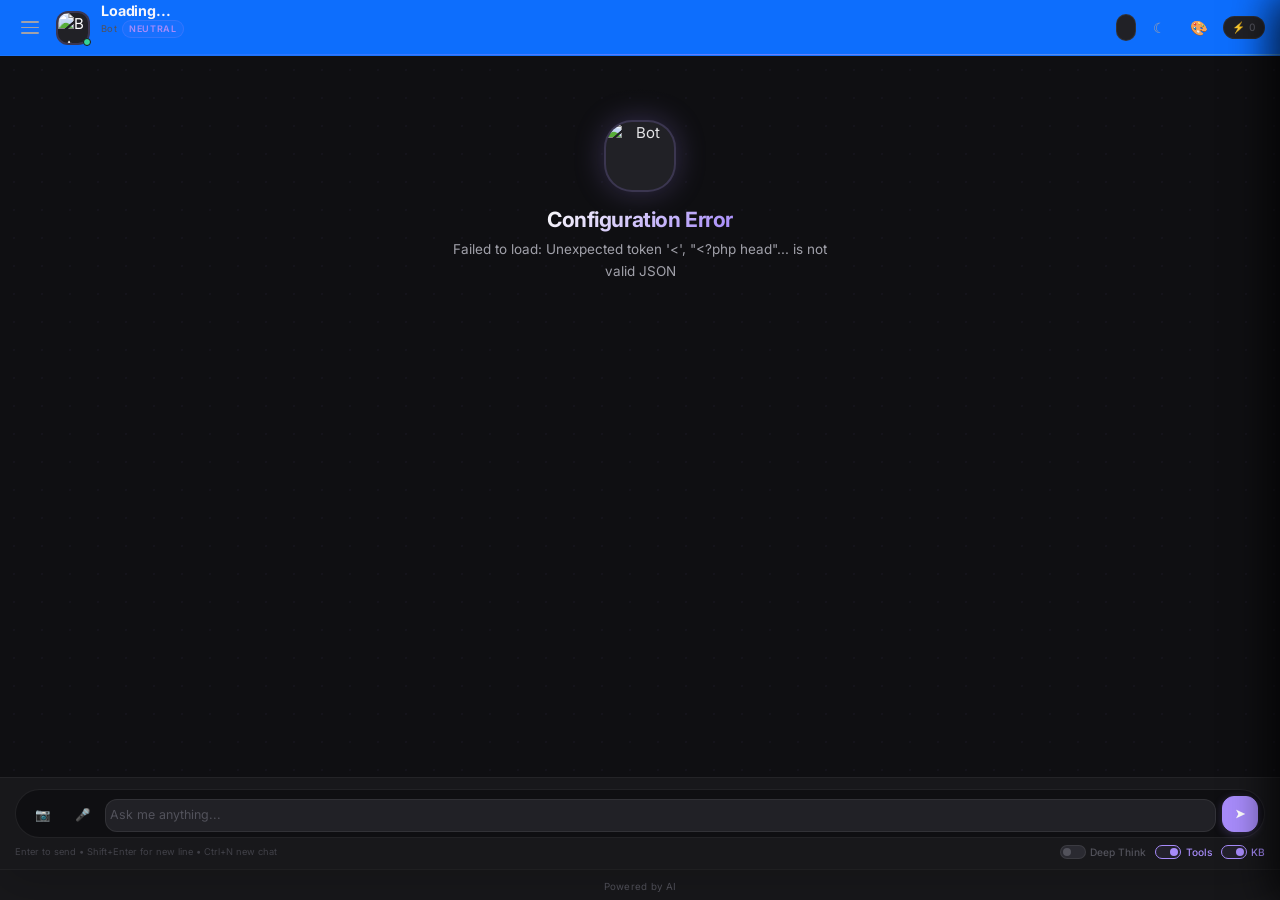
==== commit d0e00362: "Audit, bug fixes, and full UI revamp to Electric Night design Bug fixes: - Add missing Ctrl+J (knowl" ====
--- a/index.html
+++ b/index.html
@@ -6,7 +6,7 @@
     <meta name="mobile-web-app-capable" content="yes">
     <meta name="apple-mobile-web-app-status-bar-style" content="black-translucent">
     <meta name="apple-mobile-web-app-title" id="appTitle" content="Chatbot">
-    <meta name="theme-color" content="#6366f1" id="themeColor">
+    <meta name="theme-color" content="#a78bfa" id="themeColor">
     <meta name="description" id="metaDescription" content="AI Chatbot Platform">
     <title id="pageTitle">AI Chat</title>
     <link rel="icon" type="image/svg+xml" href="avatar.svg">
@@ -19,7 +19,8 @@
 </head>
 <body>
     <div class="app-container">
-        <!-- Sidebar -->
+
+        <!-- ===== SIDEBAR ===== -->
         <aside class="sidebar" id="sidebar">
             <div class="sidebar-header">
                 <button class="btn-new-chat" id="newChatBtn" title="New Chat (Ctrl+N)">
@@ -29,7 +30,7 @@
             </div>
 
             <div class="sidebar-search">
-                <input type="text" class="search-input" id="searchInput" placeholder="Search conversations..." autocomplete="off">
+                <input type="text" class="search-input" id="searchInput" placeholder="&#128269; Search conversations..." autocomplete="off">
             </div>
 
             <div class="sidebar-conversations" id="conversationList">
@@ -38,29 +39,30 @@
 
             <div class="sidebar-footer">
                 <div class="sidebar-footer-row">
-                    <button class="btn-sidebar-action" id="memoryBtn" title="Memory & Facts">
-                        <span class="icon">&#128065;</span> Memory
+                    <button class="btn-sidebar-action" id="memoryBtn" title="Memory (long-term facts)">
+                        <span>&#128065;</span> Memory
                     </button>
                     <button class="btn-sidebar-action" id="knowledgeBtn" title="Knowledge Base (Ctrl+J)">
-                        <span class="icon">&#128218;</span> Docs
+                        <span>&#128218;</span> Docs
                         <span class="sidebar-badge" id="kbBadge" style="display:none">0</span>
                     </button>
-                    <button class="btn-sidebar-action" id="tasksBtn" title="Scheduled Tasks">
-                        <span class="icon">&#9200;</span> Tasks
+                    <button class="btn-sidebar-action" id="tasksBtn" title="Scheduled Tasks (Ctrl+T)">
+                        <span>&#9200;</span> Tasks
                         <span class="sidebar-badge" id="tasksBadge" style="display:none">0</span>
                     </button>
-                    <button class="btn-sidebar-action" id="settingsToggle" title="Settings">
-                        <span class="icon">&#9881;</span>
+                    <button class="btn-sidebar-action" id="settingsToggle" title="Admin Settings">
+                        <span>&#9881;</span>
                     </button>
                 </div>
                 <div class="sidebar-stats" id="sidebarStats"></div>
             </div>
         </aside>
 
-        <!-- Main Chat Area -->
+        <!-- ===== MAIN CONTENT ===== -->
         <main class="main-content" id="mainContent">
             <div class="app-wrapper">
                 <div class="card shadow-lg">
+
                     <!-- Header -->
                     <div class="card-header bg-primary text-white">
                         <div class="header-content">
@@ -68,26 +70,29 @@
                                 <button class="btn-hamburger" id="sidebarToggle" title="Toggle sidebar (Ctrl+B)">
                                     <span></span><span></span><span></span>
                                 </button>
-                                <img id="headerAvatar" src="" alt="Bot" class="avatar-header">
+
+                                <!-- Avatar with status dot -->
+                                <div class="avatar-header-wrap">
+                                    <img id="headerAvatar" src="" alt="Bot" class="avatar-header">
+                                    <span class="header-status-dot"></span>
+                                </div>
+
                                 <div class="header-text">
                                     <h2 class="header-title" id="headerTitle">Loading...</h2>
                                     <p class="emotion-indicator" id="emotionIndicator">
-                                        <span id="botNameEmotion">Bot</span>: <span id="currentEmotion">loading</span>
+                                        <span id="botNameEmotion">Bot</span>
+                                        <span id="currentEmotion">neutral</span>
                                     </p>
                                 </div>
                             </div>
 
                             <div class="header-right">
-                                <!-- Model Selector -->
-                                <select class="model-selector" id="modelSelector" title="Select AI model">
-                                </select>
-
-                                <!-- Dark/Light Mode Toggle -->
+                                <select class="model-selector" id="modelSelector" title="Select AI model"></select>
+
                                 <button class="btn-icon-header" id="darkModeToggle" title="Toggle dark/light mode (Ctrl+D)">
                                     <span id="darkModeIcon">&#9790;</span>
                                 </button>
 
-                                <!-- Theme Switcher -->
                                 <div class="theme-switcher-header" id="themeSwitcher">
                                     <button class="btn-icon-header" onclick="toggleThemeMenu()" title="Change theme">
                                         &#127912;
@@ -98,7 +103,6 @@
                                     </div>
                                 </div>
 
-                                <!-- Token Counter -->
                                 <div class="token-counter" id="tokenCounter" title="Token usage this session">
                                     <span class="token-icon">&#9889;</span>
                                     <span id="tokenCount">0</span>
@@ -107,18 +111,22 @@
                         </div>
                     </div>
 
+                    <!-- Chat body -->
                     <div class="card-body p-0">
-                        <div id="chatContainer" class="chat-container" ondragover="handleDragOver(event)" ondrop="handleDrop(event)" ondragleave="handleDragLeave(event)">
+                        <div id="chatContainer" class="chat-container"
+                             ondragover="handleDragOver(event)"
+                             ondrop="handleDrop(event)"
+                             ondragleave="handleDragLeave(event)">
+
+                            <!-- Welcome screen (replaced when chat starts) -->
                             <div class="welcome-message" id="welcomeMessage">
                                 <img id="welcomeAvatar" src="" alt="Bot" class="avatar-large">
                                 <h4 id="welcomeTitle">Loading...</h4>
                                 <p id="welcomeText">Please wait...</p>
-                                <div class="suggested-prompts" id="suggestedPrompts">
-                                    <!-- Populated by JS -->
-                                </div>
-                            </div>
-
-                            <!-- Drag overlay -->
+                                <div class="suggested-prompts" id="suggestedPrompts"></div>
+                            </div>
+
+                            <!-- Drag & drop overlay -->
                             <div class="drag-overlay" id="dragOverlay">
                                 <div class="drag-content">
                                     <span class="drag-icon">&#128206;</span>
@@ -127,7 +135,7 @@
                             </div>
                         </div>
 
-                        <!-- Typing Indicator -->
+                        <!-- Typing indicator -->
                         <div class="typing-indicator" id="typingIndicator" style="display: none;">
                             <img id="typingAvatar" src="" alt="" class="avatar-typing">
                             <div class="typing-dots">
@@ -135,7 +143,9 @@
                             </div>
                         </div>
 
+                        <!-- Input area -->
                         <div class="input-area">
+                            <!-- Image preview (hidden by default) -->
                             <div id="imagePreviewContainer" class="image-preview-container d-none">
                                 <div class="image-preview-wrapper">
                                     <img id="imagePreview" src="" alt="Preview">
@@ -146,9 +156,11 @@
 
                             <div class="input-controls">
                                 <input type="file" id="imageUpload" accept="image/*" class="d-none">
-                                <button type="button" class="btn btn-outline-secondary btn-icon" id="imageUploadBtn" title="Upload image (Ctrl+U)">&#128247;</button>
-                                <button type="button" class="btn btn-outline-secondary btn-icon" id="voiceInputBtn" title="Voice input (Ctrl+M)">&#127908;</button>
-                                <textarea class="form-control message-input" id="messageInput" placeholder="Type a message..." autocomplete="off" rows="1"></textarea>
+                                <button type="button" class="btn btn-icon" id="imageUploadBtn" title="Upload image (Ctrl+U)">&#128247;</button>
+                                <button type="button" class="btn btn-icon" id="voiceInputBtn" title="Voice input (Ctrl+M)">&#127908;</button>
+                                <textarea class="form-control message-input" id="messageInput"
+                                          placeholder="Ask me anything..."
+                                          autocomplete="off" rows="1"></textarea>
                                 <button type="button" class="btn btn-primary btn-icon" id="sendBtn" title="Send (Enter)" aria-label="Send message">
                                     <span id="sendIcon">&#10148;</span>
                                     <span id="sendSpinner" class="spinner-border spinner-border-sm d-none"></span>
@@ -158,12 +170,12 @@
                             <div class="input-footer">
                                 <span class="input-hint" id="inputHint">Enter to send &bull; Shift+Enter for new line &bull; Ctrl+N new chat</span>
                                 <div class="ai-feature-toggles">
-                                    <label class="feature-toggle" title="Extended thinking: Claude reasons more deeply (uses more tokens)">
+                                    <label class="feature-toggle" title="Extended thinking: deeper reasoning (uses more tokens)">
                                         <input type="checkbox" id="extendedThinkingToggle">
                                         <span class="toggle-track"></span>
-                                        <span class="toggle-label" id="thinkingLabel">Deep thinking</span>
+                                        <span class="toggle-label" id="thinkingLabel">Deep Think</span>
                                     </label>
-                                    <label class="feature-toggle" title="Enable AI tools: web fetch, calculator, memory search, etc.">
+                                    <label class="feature-toggle" title="Enable AI tools (web fetch, calculator, etc.)">
                                         <input type="checkbox" id="toolsToggle" checked>
                                         <span class="toggle-track"></span>
                                         <span class="toggle-label">Tools</span>
@@ -185,14 +197,14 @@
             </div>
         </main>
 
-        <!-- Memory Panel (overlay) -->
+        <!-- ===== MEMORY PANEL ===== -->
         <div class="memory-panel" id="memoryPanel" style="display: none;">
             <div class="memory-panel-header">
                 <h3>&#128065; Long-Term Memory</h3>
                 <button class="btn-close-panel" id="closeMemoryPanel">&times;</button>
             </div>
             <div class="memory-panel-body">
-                <p class="memory-description">Facts the bot remembers about you across conversations.</p>
+                <p class="memory-description">Facts remembered across all conversations.</p>
                 <div class="memory-add">
                     <input type="text" id="newMemoryInput" placeholder="Add a fact manually..." class="form-control">
                     <select id="newMemoryType" class="form-select">
@@ -205,13 +217,11 @@
                     </select>
                     <button class="btn btn-primary btn-sm" id="addMemoryBtn">Add</button>
                 </div>
-                <div class="memory-list" id="memoryList">
-                    <!-- Populated by JS -->
-                </div>
-            </div>
-        </div>
-
-        <!-- Knowledge Base Panel -->
+                <div class="memory-list" id="memoryList"></div>
+            </div>
+        </div>
+
+        <!-- ===== KNOWLEDGE BASE PANEL ===== -->
         <div class="side-panel" id="knowledgePanel">
             <div class="side-panel-header">
                 <h3>&#128218; Knowledge Base</h3>
@@ -220,7 +230,6 @@
             <div class="side-panel-body">
                 <p class="panel-description">Upload documents to give the AI context from your files. Supports PDF, DOCX, TXT, CSV, Markdown, JSON, HTML.</p>
 
-                <!-- Upload area -->
                 <div class="kb-upload-area" id="kbUploadArea">
                     <div class="kb-upload-icon">&#128228;</div>
                     <div class="kb-upload-text">Drop files here or click to upload</div>
@@ -234,17 +243,14 @@
                     <button class="btn btn-primary btn-sm" id="kbUploadBtn">Upload File</button>
                 </div>
 
-                <!-- Progress bar -->
                 <div id="kbUploadProgress" style="display:none" class="kb-progress-wrapper">
                     <div class="kb-progress-bar" id="kbProgressBar"></div>
                 </div>
 
-                <!-- Search -->
                 <div class="kb-search-wrapper">
                     <input type="text" id="kbSearchInput" class="kb-input" placeholder="&#128269; Search knowledge base...">
                 </div>
 
-                <!-- File list -->
                 <div id="kbFileList" class="kb-file-list">
                     <div class="kb-empty">
                         <div class="kb-empty-icon">&#128218;</div>
@@ -255,7 +261,7 @@
             </div>
         </div>
 
-        <!-- Tasks Panel -->
+        <!-- ===== TASKS PANEL ===== -->
         <div class="side-panel" id="tasksPanel">
             <div class="side-panel-header">
                 <h3>&#9200; Scheduled Tasks</h3>
@@ -266,7 +272,6 @@
 
                 <button class="btn btn-primary btn-sm mb-3" id="createTaskBtn" style="width:100%">+ Create New Task</button>
 
-                <!-- Task creation/edit form -->
                 <div id="taskForm" style="display:none" class="task-form">
                     <h4 id="taskFormTitle">New Task</h4>
                     <div class="task-form-fields">
@@ -292,7 +297,6 @@
                     </div>
                 </div>
 
-                <!-- Task list -->
                 <div id="taskList" class="task-list">
                     <div class="kb-empty">
                         <div class="kb-empty-icon">&#9200;</div>
@@ -303,7 +307,7 @@
             </div>
         </div>
 
-        <!-- KB File Detail Modal -->
+        <!-- ===== KB FILE DETAIL MODAL ===== -->
         <div class="modal-overlay" id="kbDetailModal">
             <div class="modal-dialog">
                 <div class="modal-header">
@@ -314,7 +318,7 @@
             </div>
         </div>
 
-        <!-- Keyboard Shortcuts Modal -->
+        <!-- ===== KEYBOARD SHORTCUTS MODAL ===== -->
         <div class="shortcuts-modal" id="shortcutsModal" style="display: none;">
             <div class="shortcuts-content">
                 <div class="shortcuts-header">
@@ -322,21 +326,24 @@
                     <button class="btn-close-panel" id="closeShortcuts">&times;</button>
                 </div>
                 <div class="shortcuts-body">
-                    <div class="shortcut-item"><kbd>Ctrl</kbd>+<kbd>N</kbd> <span>New chat</span></div>
-                    <div class="shortcut-item"><kbd>Ctrl</kbd>+<kbd>B</kbd> <span>Toggle sidebar</span></div>
-                    <div class="shortcut-item"><kbd>Ctrl</kbd>+<kbd>D</kbd> <span>Toggle dark/light mode</span></div>
-                    <div class="shortcut-item"><kbd>Ctrl</kbd>+<kbd>K</kbd> <span>Search conversations</span></div>
-                    <div class="shortcut-item"><kbd>Ctrl</kbd>+<kbd>U</kbd> <span>Upload image</span></div>
-                    <div class="shortcut-item"><kbd>Ctrl</kbd>+<kbd>M</kbd> <span>Voice input</span></div>
-                    <div class="shortcut-item"><kbd>Ctrl</kbd>+<kbd>E</kbd> <span>Export chat</span></div>
-                    <div class="shortcut-item"><kbd>Ctrl</kbd>+<kbd>/</kbd> <span>Show shortcuts</span></div>
-                    <div class="shortcut-item"><kbd>Enter</kbd> <span>Send message</span></div>
-                    <div class="shortcut-item"><kbd>Shift</kbd>+<kbd>Enter</kbd> <span>New line</span></div>
-                    <div class="shortcut-item"><kbd>Escape</kbd> <span>Close panels</span></div>
-                </div>
-            </div>
-        </div>
-    </div>
+                    <div class="shortcut-item"><span><kbd>Ctrl</kbd>+<kbd>N</kbd></span> <span>New chat</span></div>
+                    <div class="shortcut-item"><span><kbd>Ctrl</kbd>+<kbd>B</kbd></span> <span>Toggle sidebar</span></div>
+                    <div class="shortcut-item"><span><kbd>Ctrl</kbd>+<kbd>D</kbd></span> <span>Toggle dark/light mode</span></div>
+                    <div class="shortcut-item"><span><kbd>Ctrl</kbd>+<kbd>K</kbd></span> <span>Focus search</span></div>
+                    <div class="shortcut-item"><span><kbd>Ctrl</kbd>+<kbd>U</kbd></span> <span>Upload image</span></div>
+                    <div class="shortcut-item"><span><kbd>Ctrl</kbd>+<kbd>M</kbd></span> <span>Voice input</span></div>
+                    <div class="shortcut-item"><span><kbd>Ctrl</kbd>+<kbd>E</kbd></span> <span>Export chat</span></div>
+                    <div class="shortcut-item"><span><kbd>Ctrl</kbd>+<kbd>J</kbd></span> <span>Knowledge base</span></div>
+                    <div class="shortcut-item"><span><kbd>Ctrl</kbd>+<kbd>T</kbd></span> <span>Tasks panel</span></div>
+                    <div class="shortcut-item"><span><kbd>Ctrl</kbd>+<kbd>/</kbd></span> <span>Show shortcuts</span></div>
+                    <div class="shortcut-item"><span><kbd>Enter</kbd></span> <span>Send message</span></div>
+                    <div class="shortcut-item"><span><kbd>Shift</kbd>+<kbd>Enter</kbd></span> <span>New line</span></div>
+                    <div class="shortcut-item"><span><kbd>Escape</kbd></span> <span>Close panels</span></div>
+                </div>
+            </div>
+        </div>
+
+    </div><!-- /app-container -->
 
     <script type="module" src="js/app.js"></script>
 </body>
--- a/styles.css
+++ b/styles.css
@@ -1,6 +1,9 @@
-/* ===== CHATBOT UI - MODULAR CSS ===== */
-/* All styles organized into css/ directory modules */
+/* ===== CHATBOT UI — ELECTRIC NIGHT DESIGN SYSTEM ===== */
 
+/* Google Fonts */
+@import url('https://fonts.googleapis.com/css2?family=Inter:wght@300;400;500;600;700&display=swap');
+
+/* Modular CSS layers */
 @import url('css/variables.css');
 @import url('css/base.css');
 @import url('css/sidebar.css');
